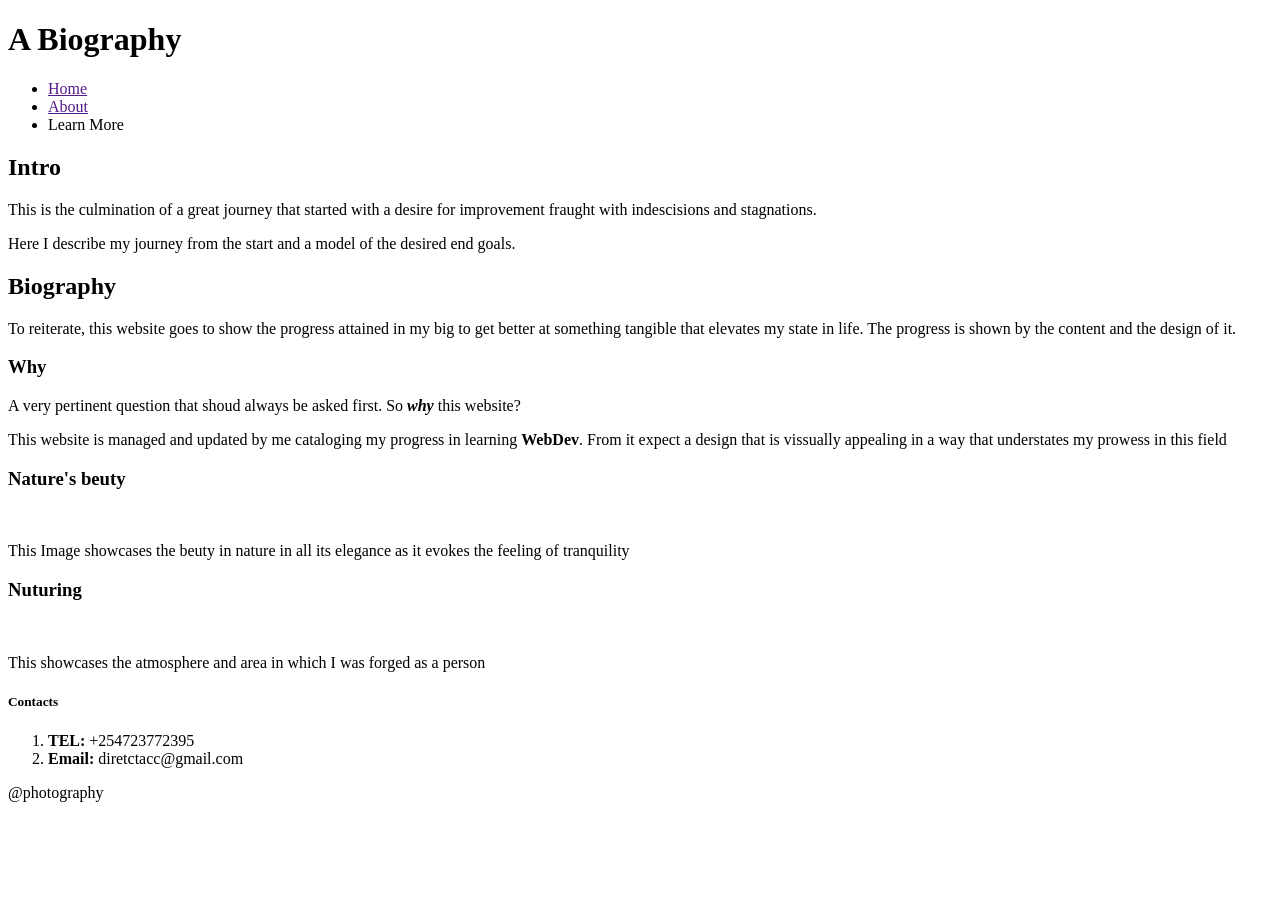
==== bio.html @ c6cc8caf "added a card about nurturing" ====
<!DOCTYPE html>
<html lang="en">
<head>
    <meta charset="UTF-8">
    <meta name="viewport" content="width=device-width, initial-scale=1.0">
    <title>Photgraphy</title>
    <link rel="stylesheet" href="bio.css">
</head>
<body>
    <h1>A Biography</h1>
    <div>
        <nav>
            <ul>
                <li><a href="">Home</a></li>
                <li><a href="">About</a></li>
                <li><a href=""></a>Learn More</li>
            </ul>
        </nav>
    </div>
    <main>
    <div>
        <h2>Intro</h2>
        <p>This is the culmination of a great journey that started with a desire for improvement fraught with indescisions and stagnations.</p>
        <P>Here I describe my journey from the start and a model of the desired end goals.</P>
    </div>
    <div>
        <h2>Biography</h2>
        <p>To reiterate, this website goes to show the progress attained in my big to get better at something tangible that elevates my state in life. The progress is shown by the content and the design of it.</p>
        <h3>Why</h3>
        <P>A very pertinent question that shoud always be asked first. <span>So <span id="why"><em><strong>why</strong></em></span> this website?</span></P>
        <P>This website is managed and updated by me cataloging my progress in learning <STROng>WebDev</STROng>. From it expect a design that is vissually appealing in a way that understates my prowess in this field</P>
    </div>
    <div class="card">
        <div class="Nature">
            <h3>Nature's beuty</h3>
            <img src="" alt="">
            <p>This Image showcases the beuty in nature in all its elegance as it evokes the feeling of tranquility</p>
        </div>
        <div class="Nuture">
            <h3>Nuturing</h3>
            <img src="" alt="">
            <p>This showcases the atmosphere and area in which I was forged as a person</p>
        </div>
    </div>
    </main>
    <div>
        <h5>Contacts</h5>
        <ol>
            <li>
                <label for="Telephone">
                    <strong>TEL:</strong>
                </label> +254723772395
            </li>
            <li>
                <label for="Email">
                    <Strong>Email:</Strong></label> diretctacc@gmail.com
                </li>
        </ol>
    </div>
    <footer>@photography</footer>
</body>
</html>
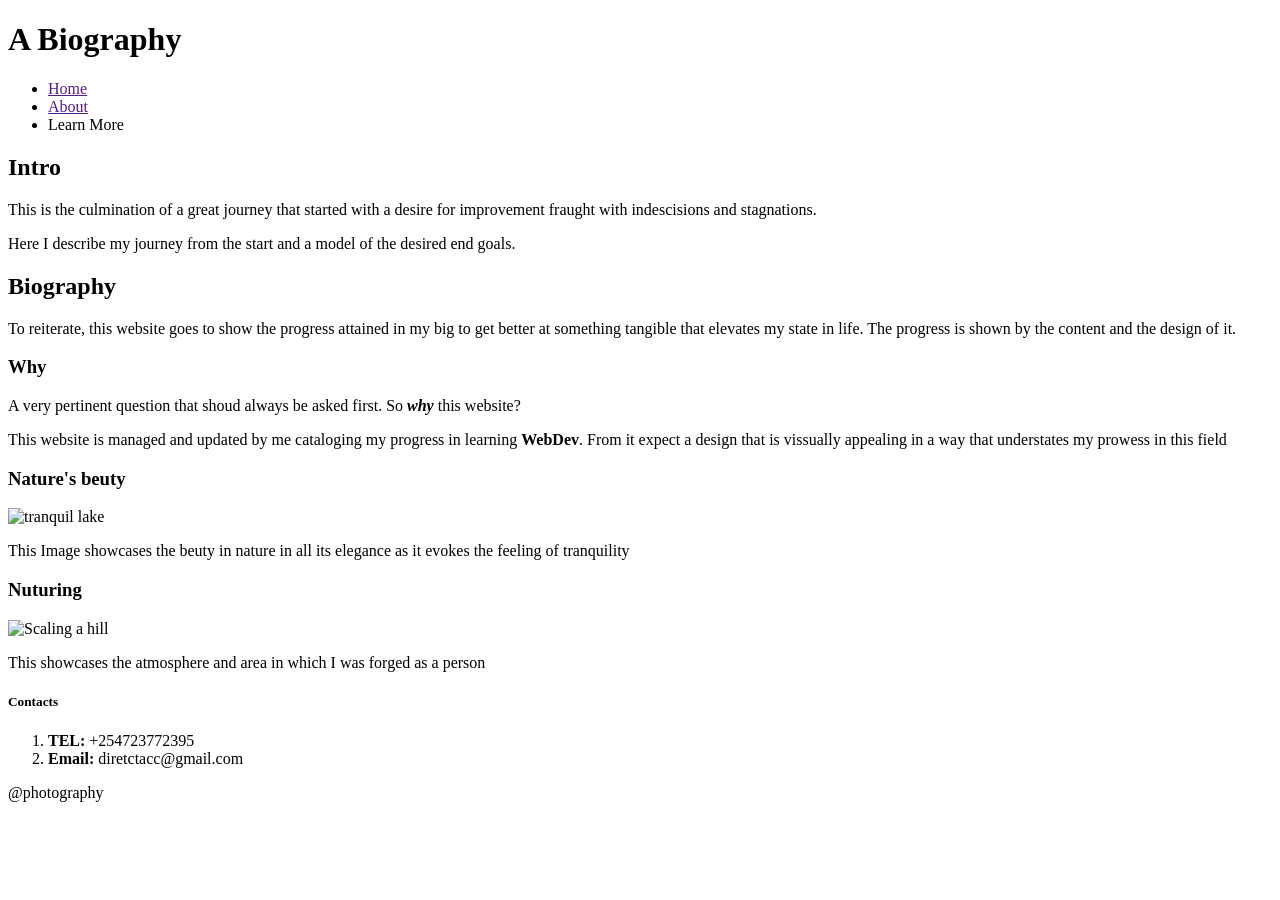
==== commit 0abf3ecd: "added images" ====
--- a/bio.html
+++ b/bio.html
@@ -33,15 +33,17 @@
     <div class="card">
         <div class="Nature">
             <h3>Nature's beuty</h3>
-            <img src="" alt="">
+            <img src="/Images/IMG-20250901-WA0003.jpg" alt="tranquil lake">
+            <img src="/Images/IMG-20250901-WA0021.jpg" alt="">
             <p>This Image showcases the beuty in nature in all its elegance as it evokes the feeling of tranquility</p>
         </div>
         <div class="Nuture">
             <h3>Nuturing</h3>
-            <img src="" alt="">
+            <img src="Images/edit2.jpg" alt="Scaling a hill">
             <p>This showcases the atmosphere and area in which I was forged as a person</p>
         </div>
     </div>
+    <div></div>
     </main>
     <div>
         <h5>Contacts</h5>
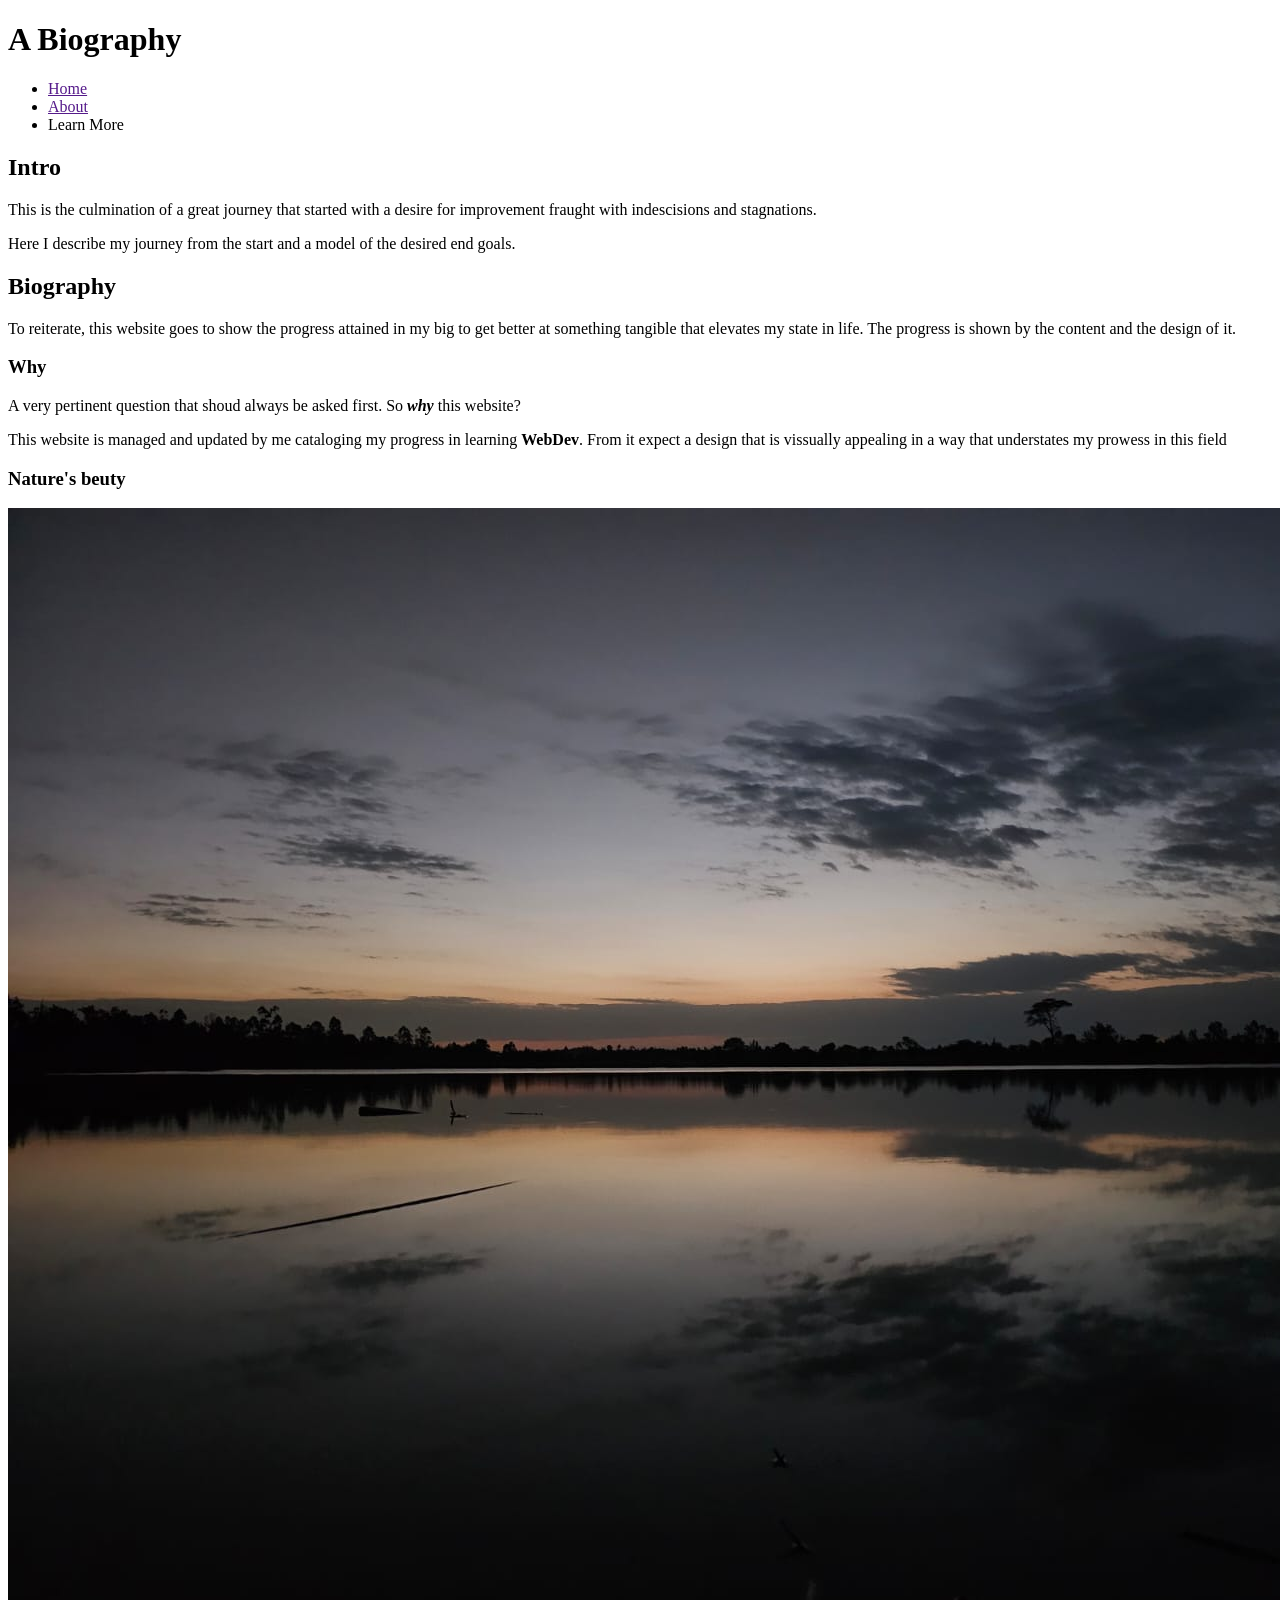
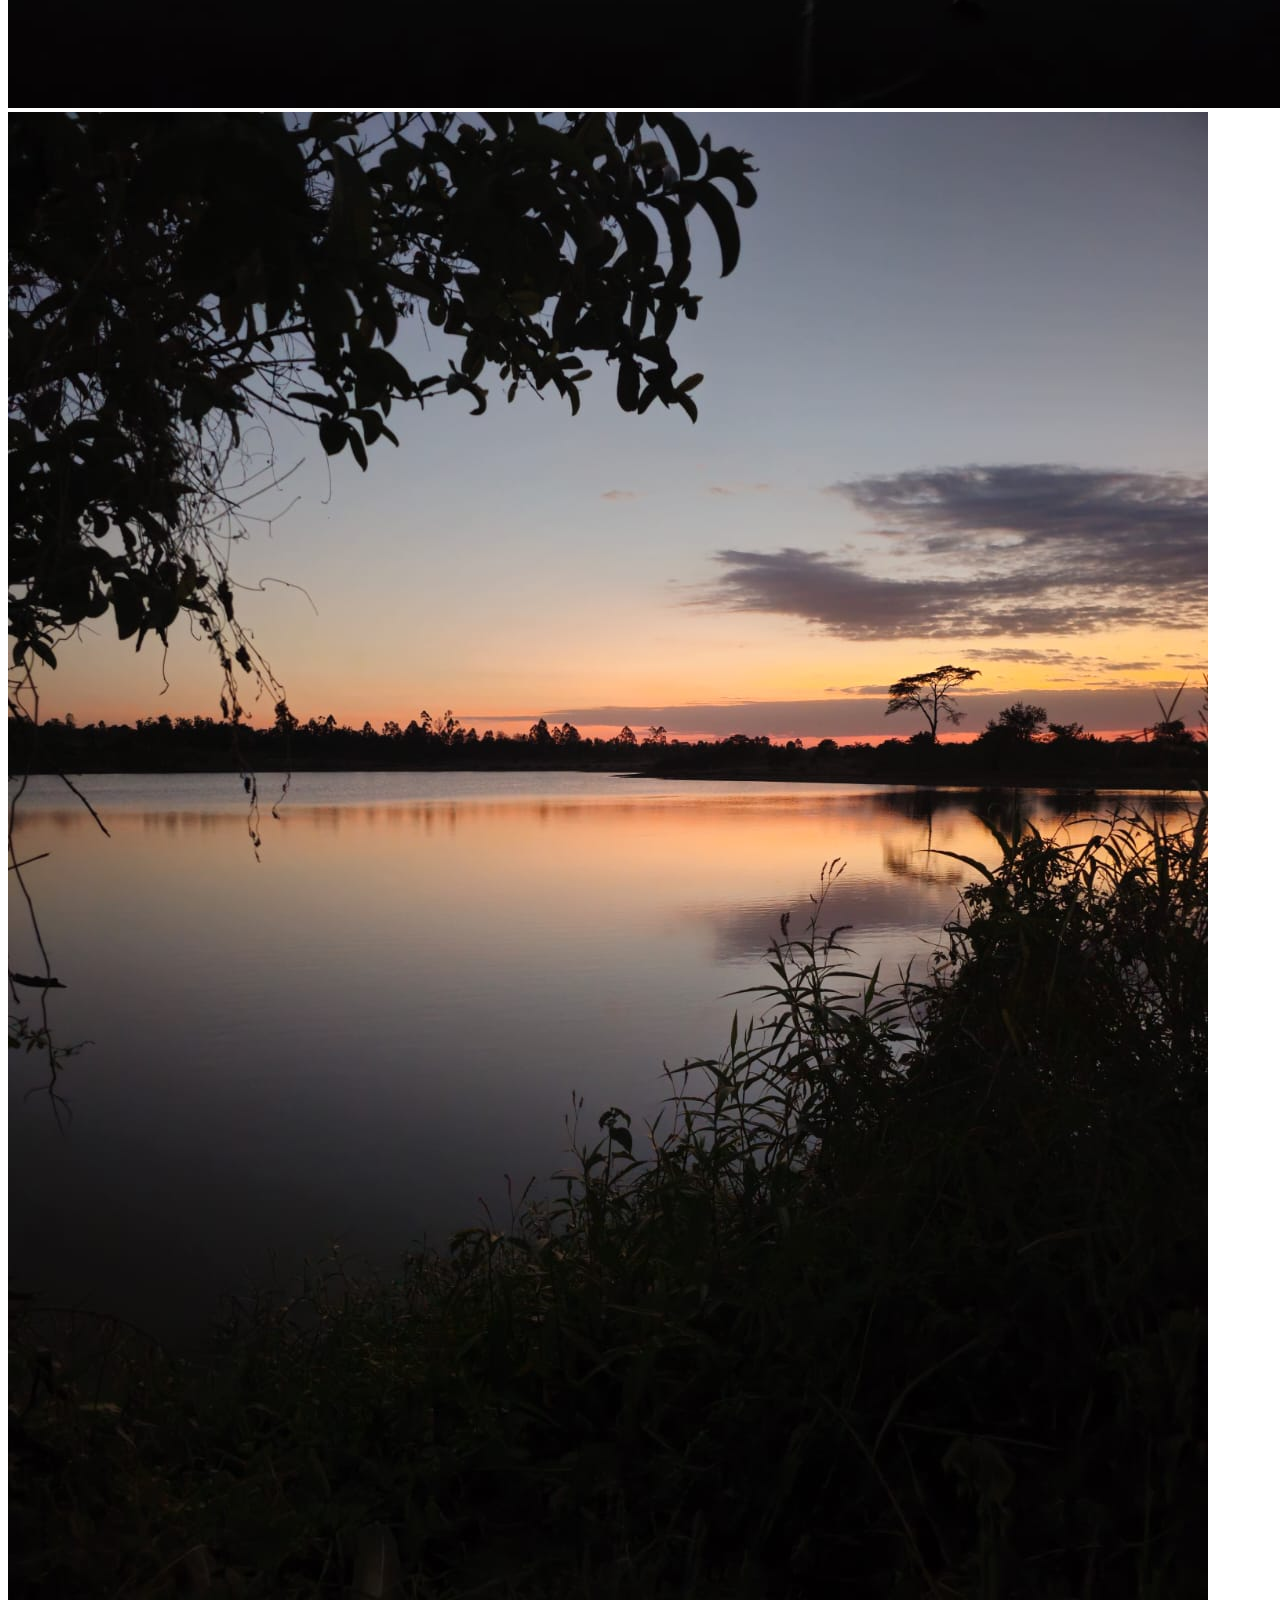
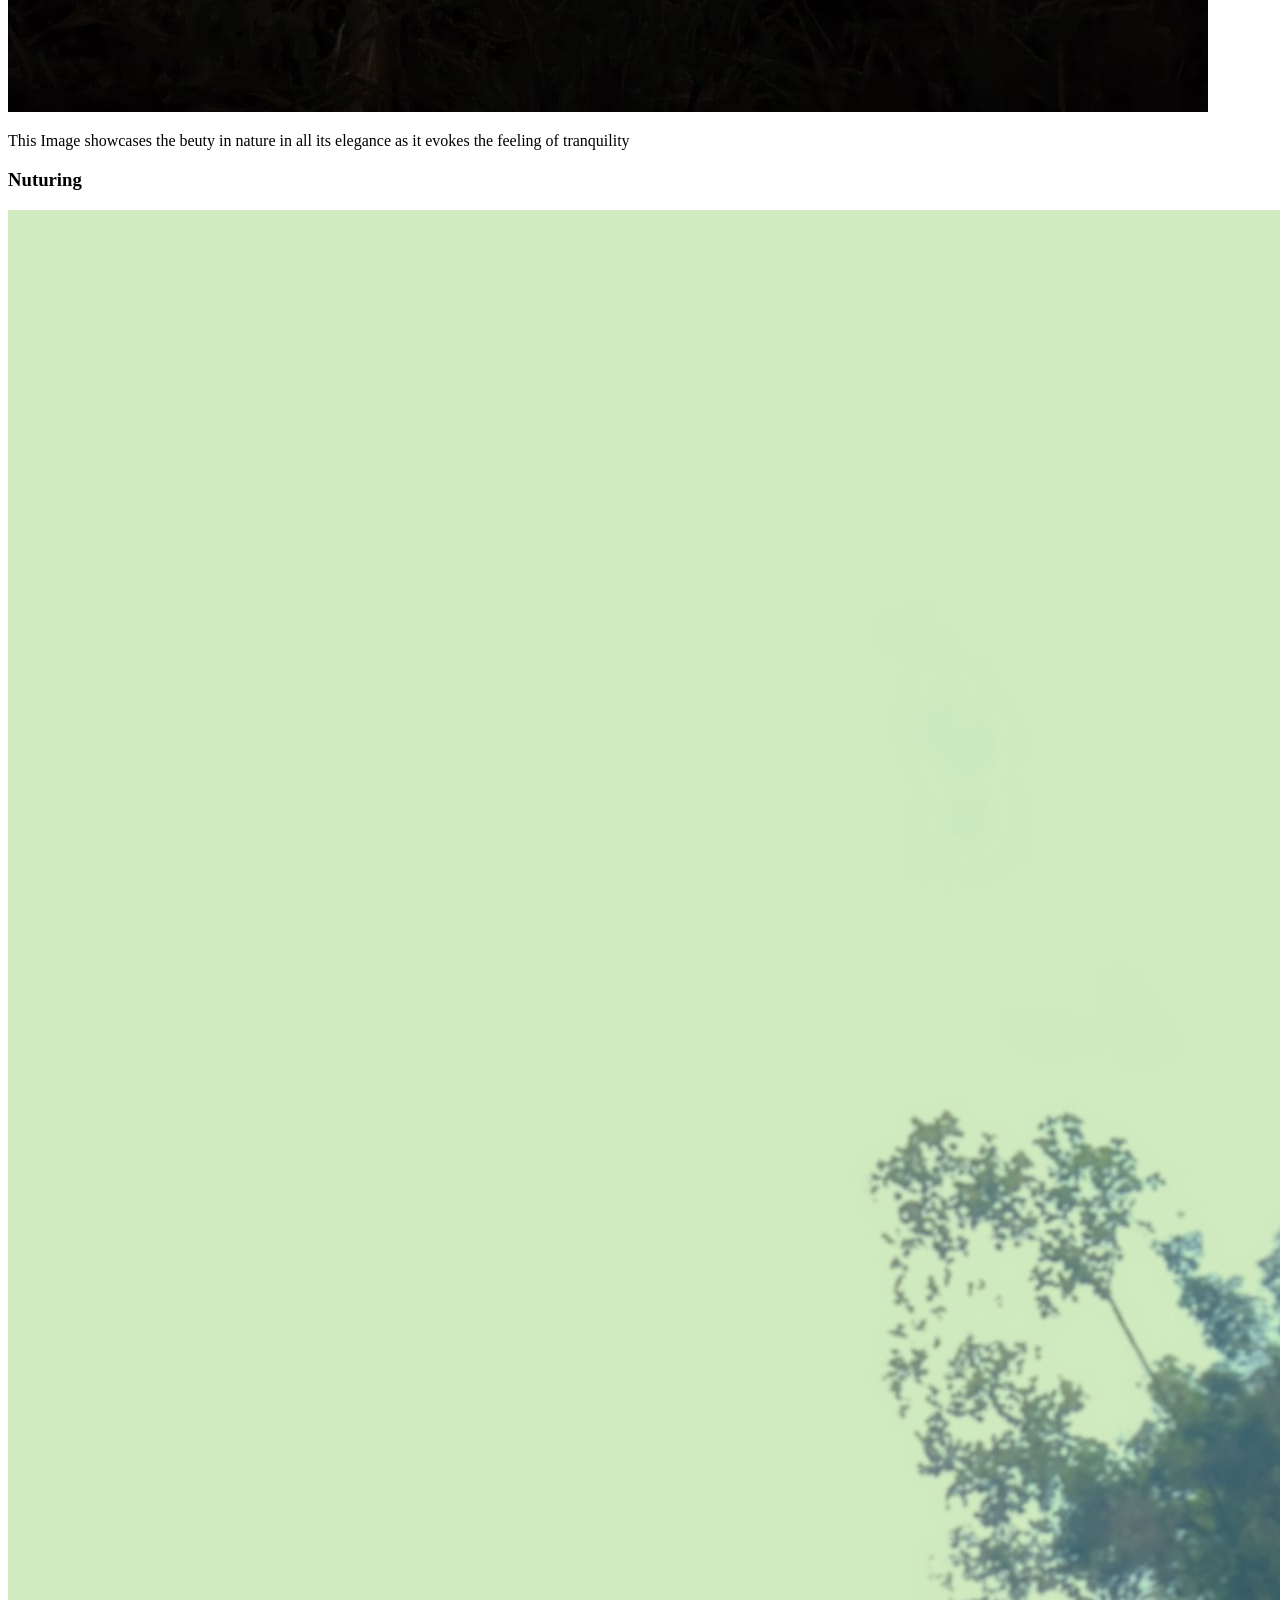
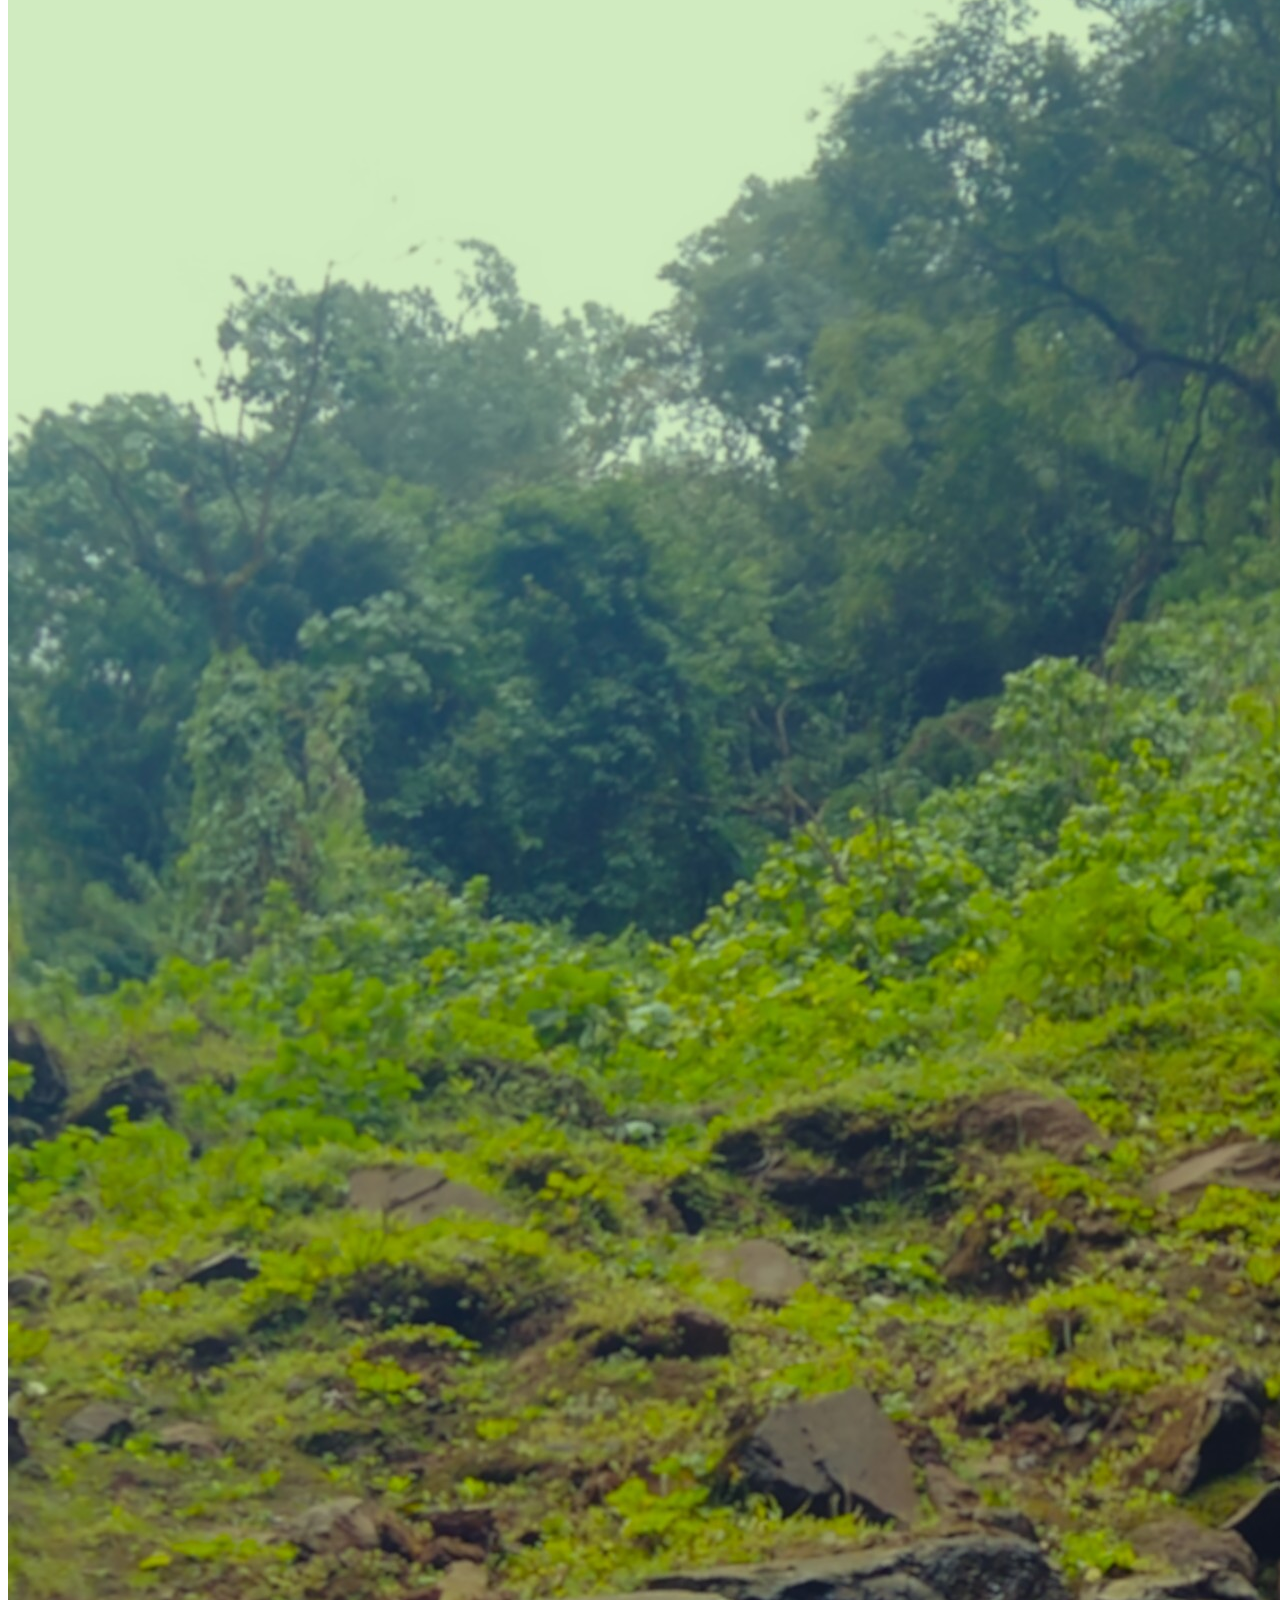
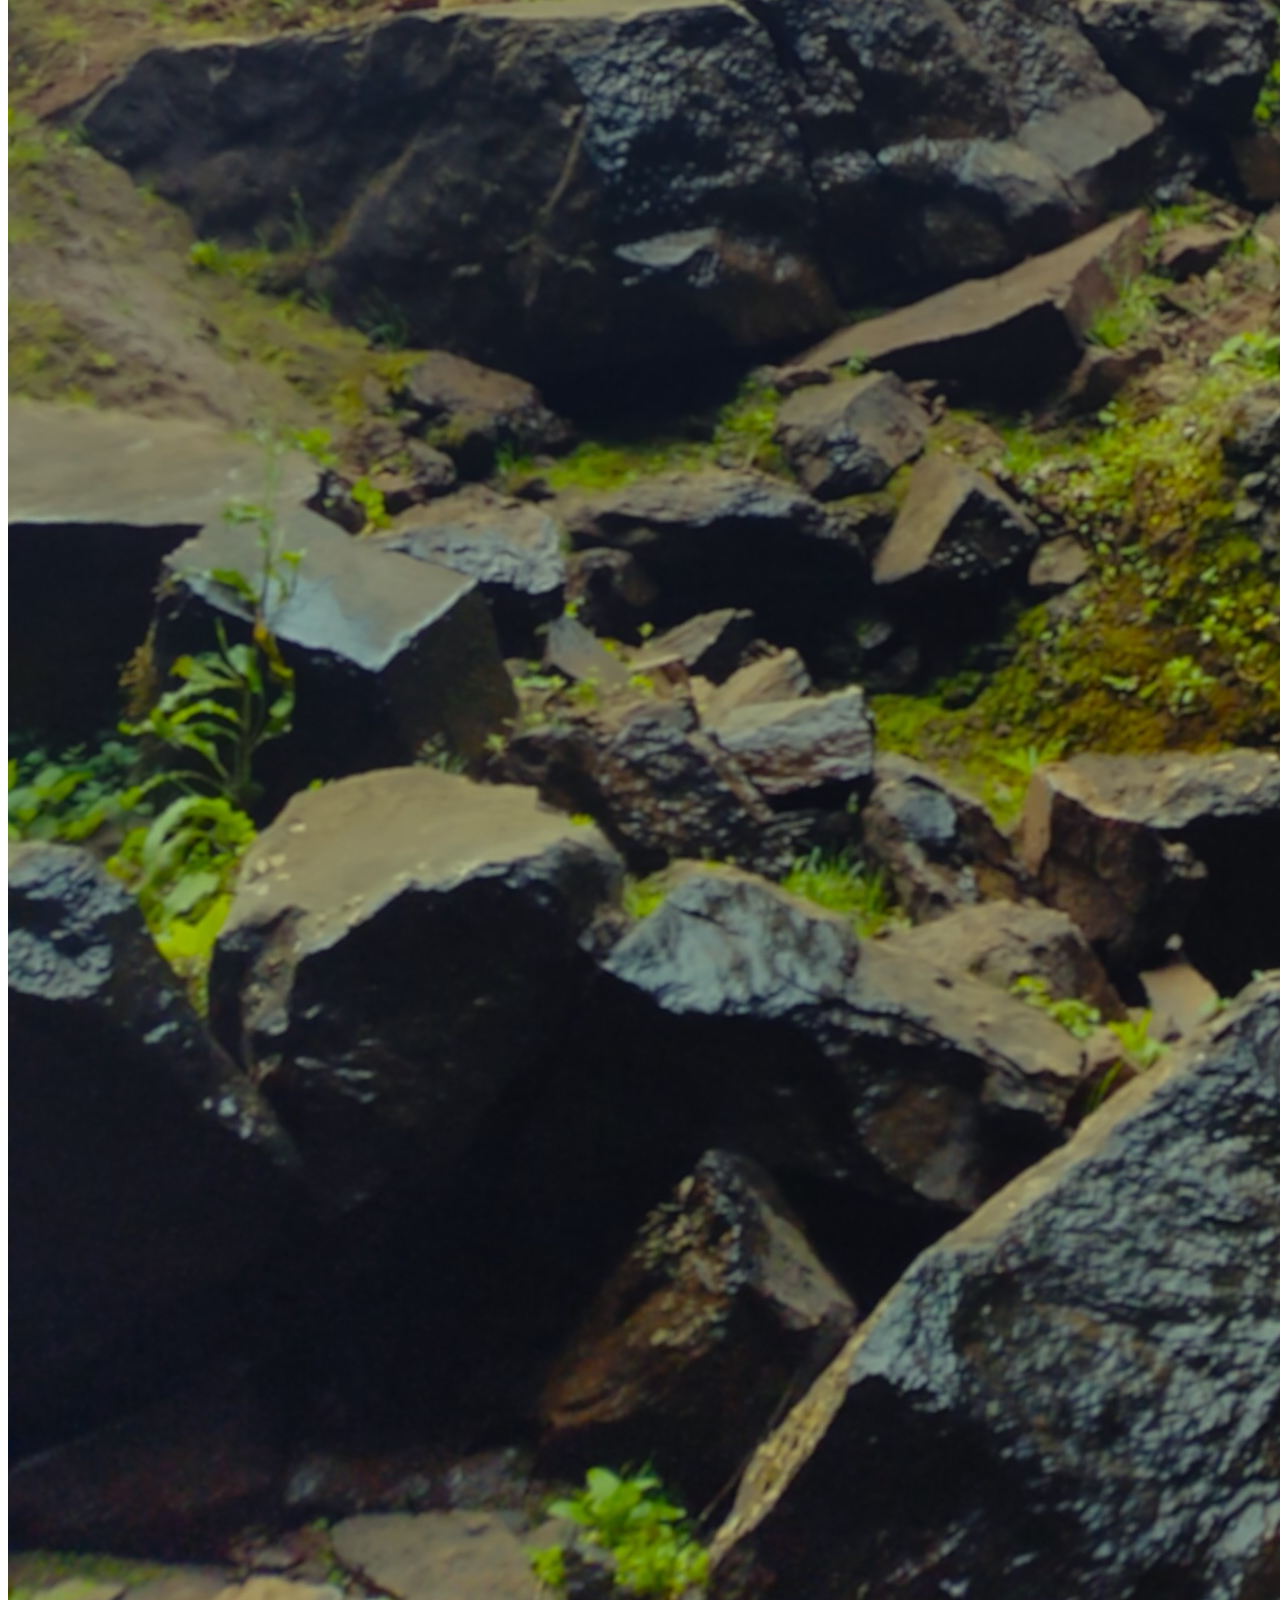
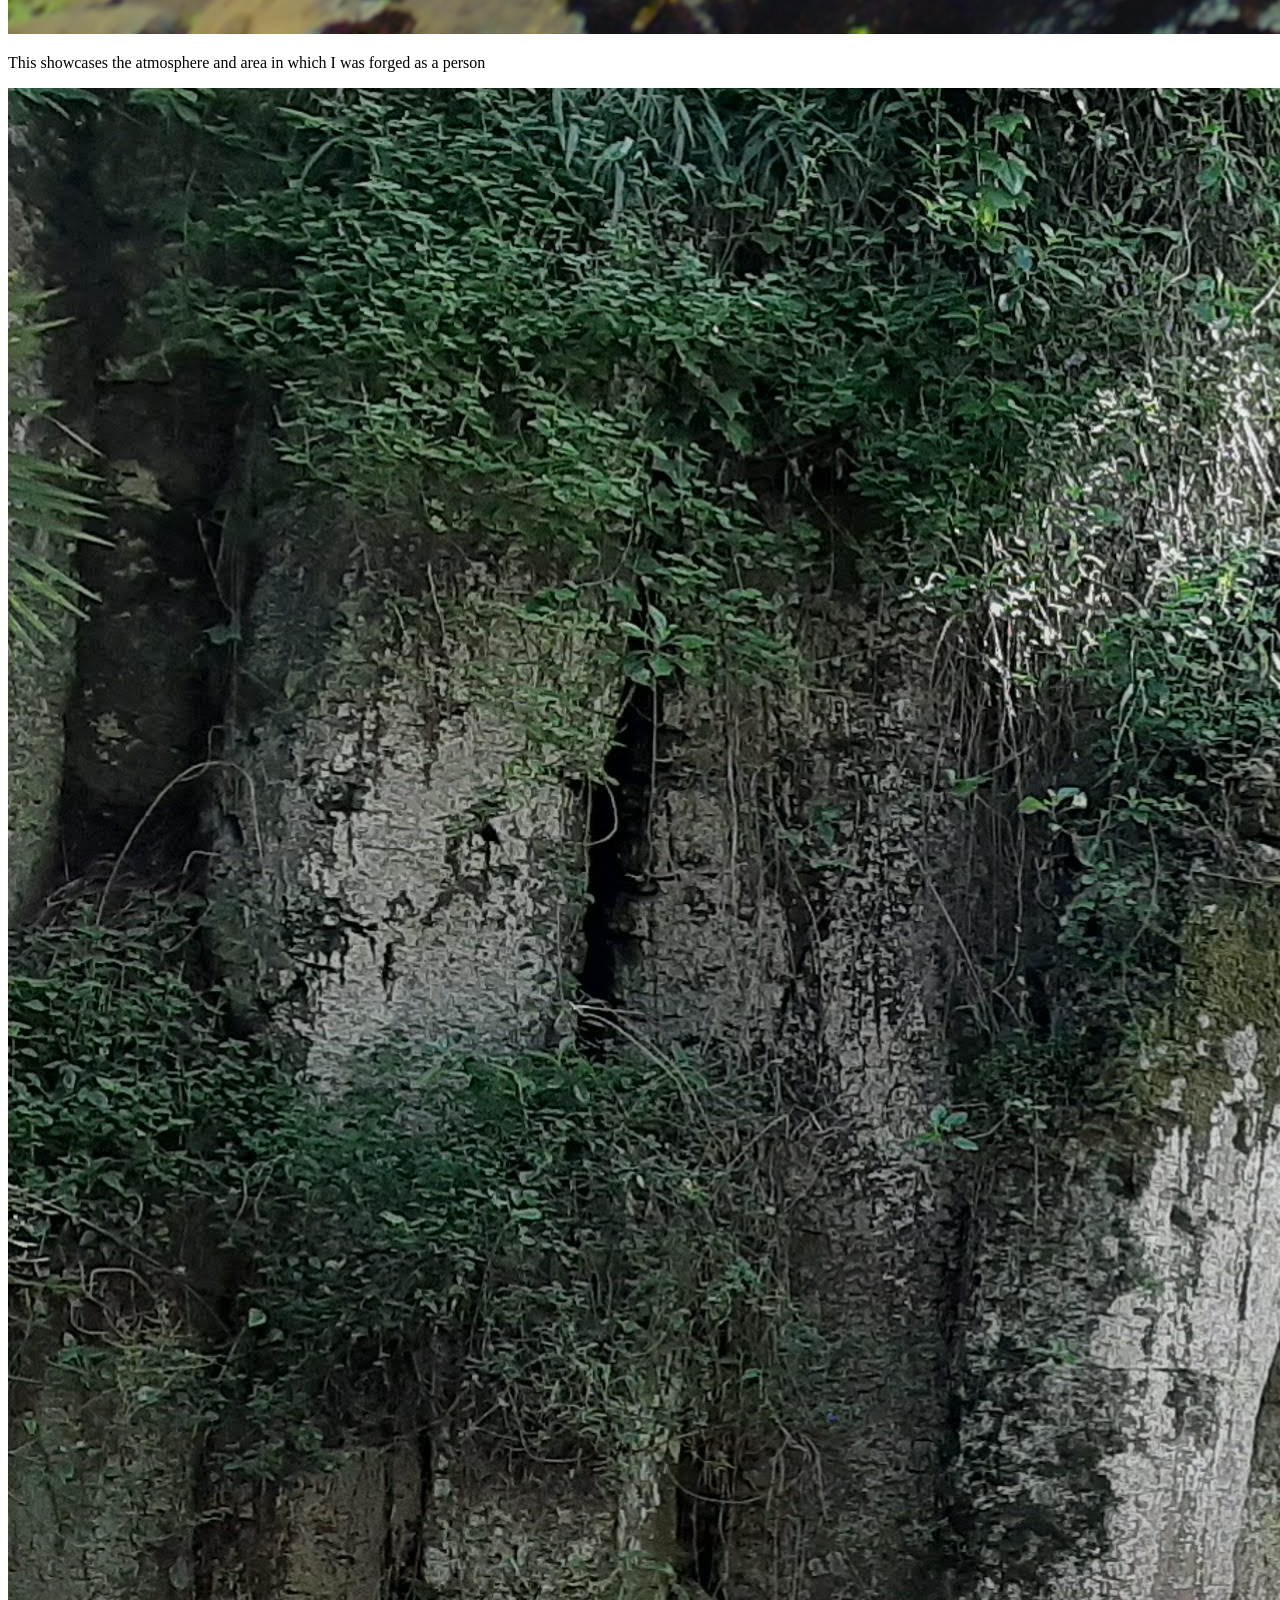
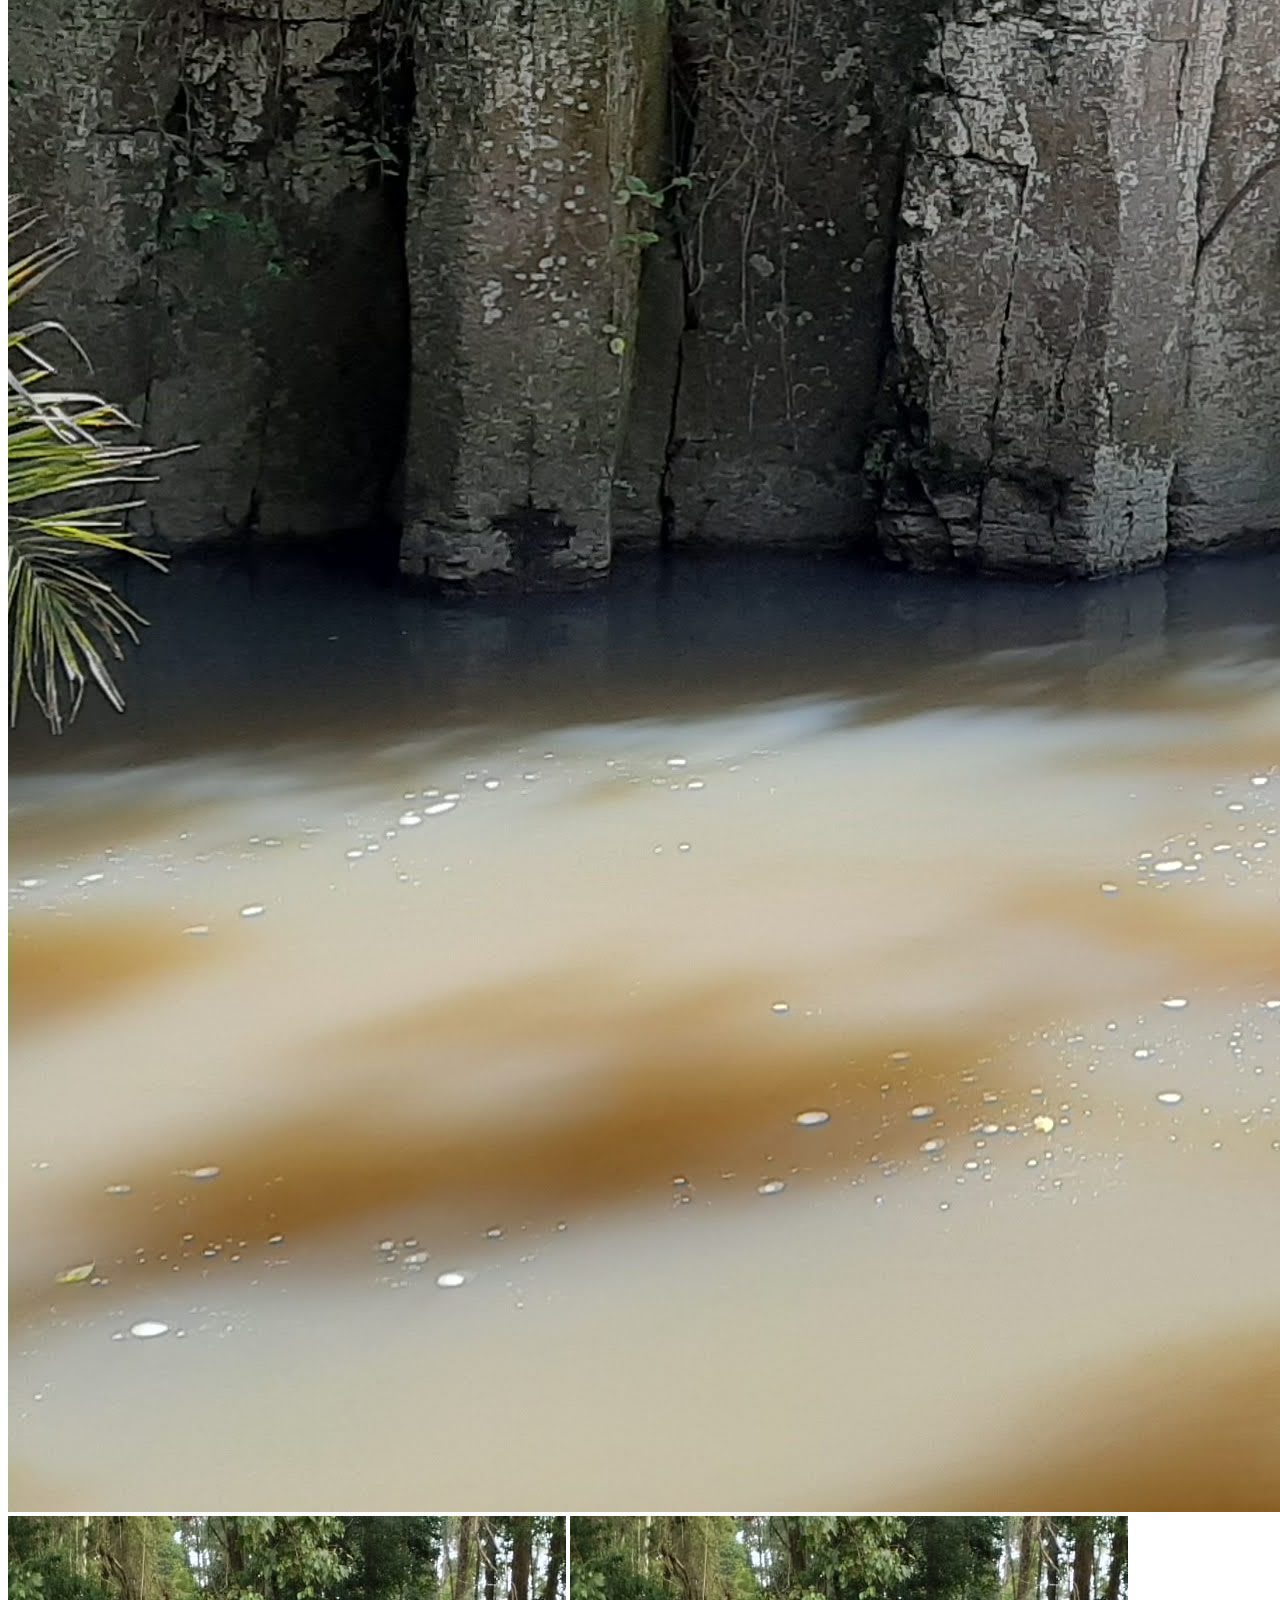
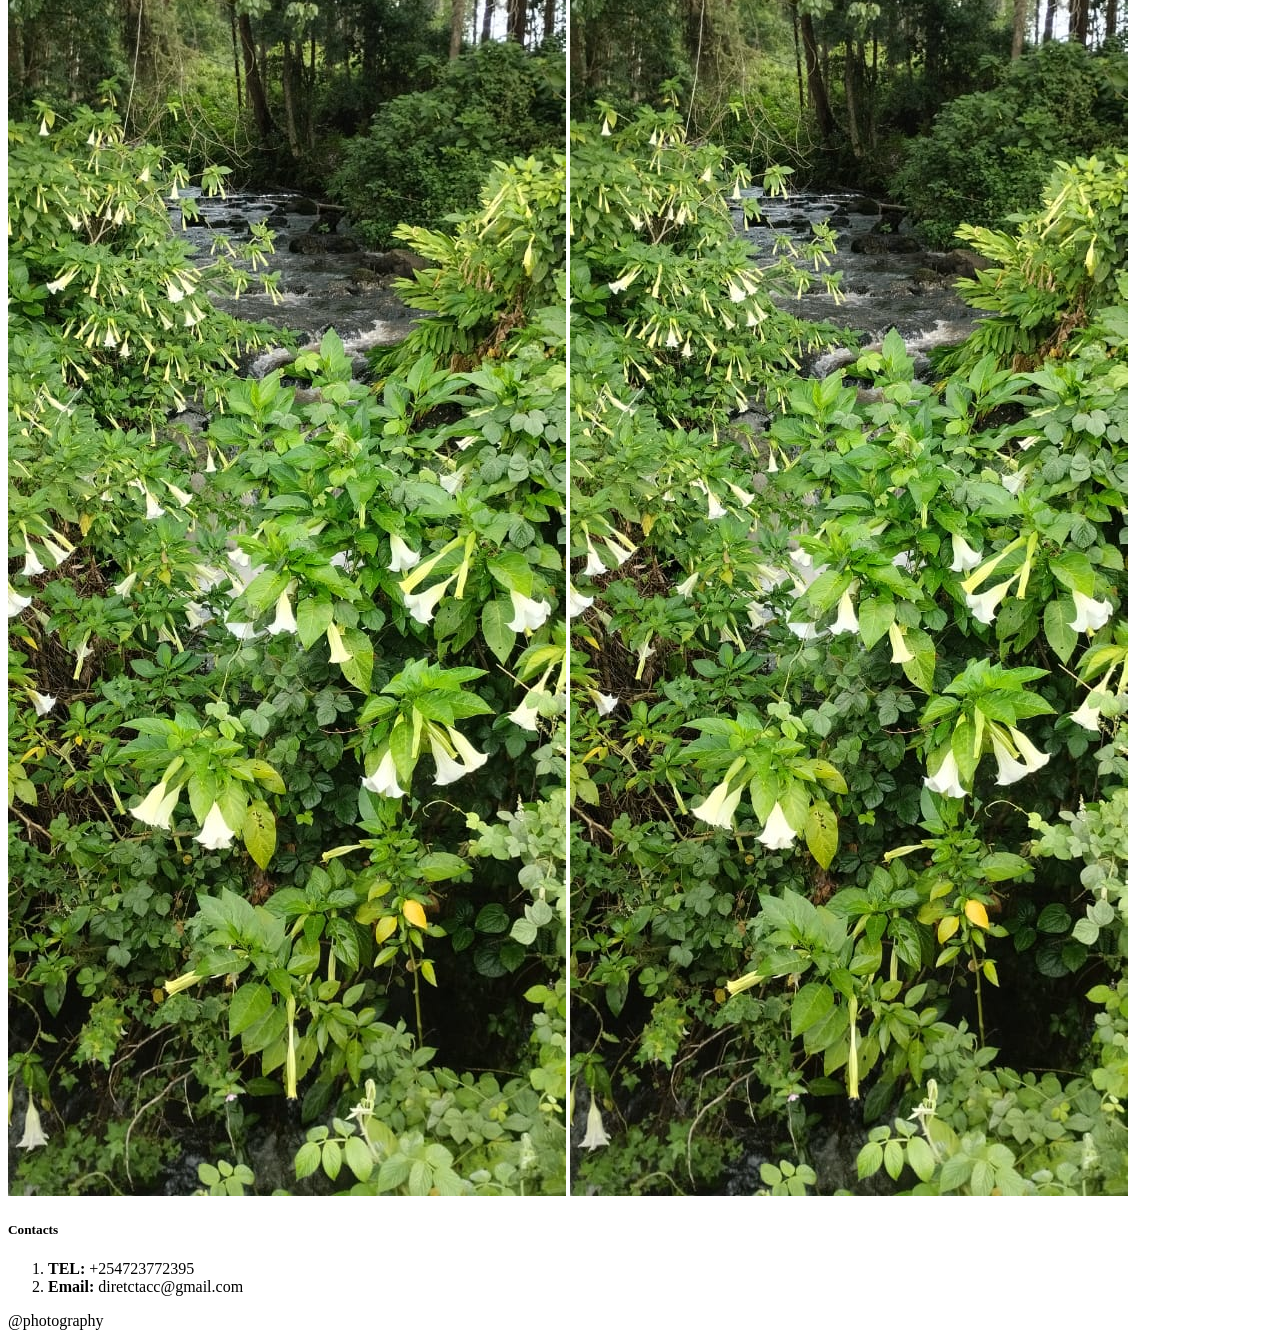
==== commit 051b2bed: "added images" ====
--- a/bio.html
+++ b/bio.html
@@ -43,7 +43,11 @@
             <p>This showcases the atmosphere and area in which I was forged as a person</p>
         </div>
     </div>
-    <div></div>
+    <div>
+        <img src="Images/20200520_153300.jpg" alt="">
+        <img src="Images/IMG-20250313-WA0001.jpg" alt="">
+        <img src="Images/IMG-20250313-WA0001.jpg" alt="">
+    </div>
     </main>
     <div>
         <h5>Contacts</h5>
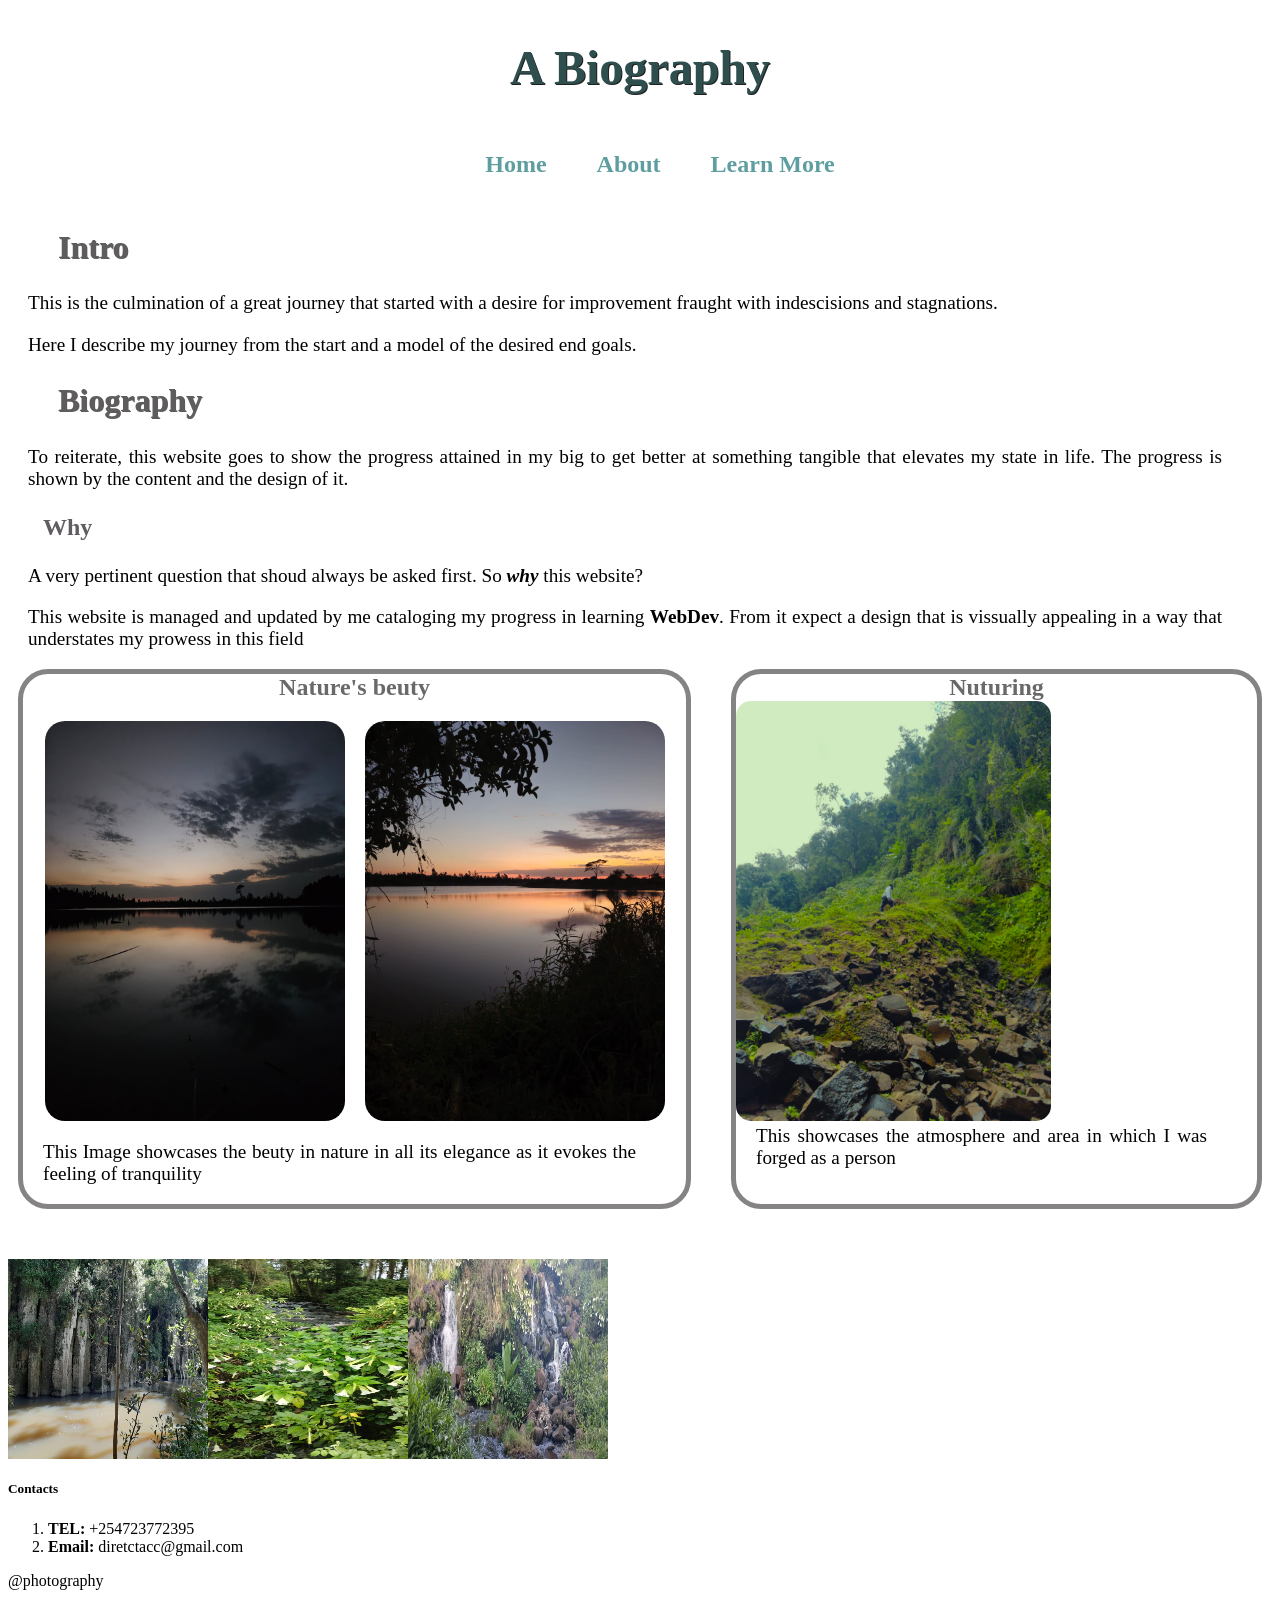
==== commit 337bc6ce: "edited the array of photos" ====
--- a/bio.html
+++ b/bio.html
@@ -8,12 +8,12 @@
 </head>
 <body>
     <h1>A Biography</h1>
-    <div>
+    <div class="navbar">
         <nav>
             <ul>
                 <li><a href="">Home</a></li>
                 <li><a href="">About</a></li>
-                <li><a href=""></a>Learn More</li>
+                <li><a href="">Learn More</a></li>
             </ul>
         </nav>
     </div>
@@ -26,27 +26,34 @@
     <div>
         <h2>Biography</h2>
         <p>To reiterate, this website goes to show the progress attained in my big to get better at something tangible that elevates my state in life. The progress is shown by the content and the design of it.</p>
-        <h3>Why</h3>
-        <P>A very pertinent question that shoud always be asked first. <span>So <span id="why"><em><strong>why</strong></em></span> this website?</span></P>
+        <h3 id="why">Why</h3>
+        <P>A very pertinent question that shoud always be asked first. <span>So <span id="c3"><em><strong>why</strong></em></span> this website?</span></P>
         <P>This website is managed and updated by me cataloging my progress in learning <STROng>WebDev</STROng>. From it expect a design that is vissually appealing in a way that understates my prowess in this field</P>
     </div>
     <div class="card">
         <div class="Nature">
             <h3>Nature's beuty</h3>
-            <img src="/Images/IMG-20250901-WA0003.jpg" alt="tranquil lake">
-            <img src="/Images/IMG-20250901-WA0021.jpg" alt="">
+            <div class="nat-img">
+                <img src="/Images/IMG-20250901-WA0003.jpg" alt="tranquil lake">
+                <img src="/Images/IMG-20250901-WA0021.jpg" alt="">
+        </div>
+            
             <p>This Image showcases the beuty in nature in all its elegance as it evokes the feeling of tranquility</p>
         </div>
         <div class="Nuture">
             <h3>Nuturing</h3>
-            <img src="Images/edit2.jpg" alt="Scaling a hill">
-            <p>This showcases the atmosphere and area in which I was forged as a person</p>
+           <div>
+                <img src="Images/edit2.jpg" alt="Scaling a hill">
+           </div>
+            <p>
+                This showcases the atmosphere and area in which I was forged as a person
+            </p>
         </div>
     </div>
-    <div>
+    <div class="mor">
         <img src="Images/20200520_153300.jpg" alt="">
         <img src="Images/IMG-20250313-WA0001.jpg" alt="">
-        <img src="Images/IMG-20250313-WA0001.jpg" alt="">
+        <img src="Images/IMG-20250319-WA0004.jpg" alt="">
     </div>
     </main>
     <div>
--- a/bio.css
+++ b/bio.css
@@ -0,0 +1,110 @@
+body {
+    display: flex;
+    flex-direction: column;
+    min-height: 100vh; 
+    font-family: 'Times New Roman', Times, serif;
+}
+h1{
+    text-align: center;
+    color: darkslategrey;
+    font-weight: 900;
+    font-size: xxx-large;
+    text-shadow: 1px 1px rgb(32, 32, 32);
+}
+.navbar {
+    display: flex;
+    font-size: x-large;
+    font-weight: 700;
+    justify-content: center;
+    list-style-type: bone;
+}
+.navbar a{
+    text-decoration: none;
+    color: cadetblue;
+}
+.navbar ul{
+    list-style-type: none;
+    display: flex;
+    gap: 50px; 
+}
+div h2{
+    margin-left: 50px;
+    color: rgb(94, 92, 92);
+    font-weight: 900;
+    font-size: xx-large;
+    text-shadow: 1px 1px;
+    justify-content: center;
+}
+#why{
+    margin-left: 35px;
+    font-size: x-large;
+    color: rgba(94, 89, 94, 0.979);
+    font-weight: 600;
+}
+p{
+    text-align: justify;
+    font-size: larger;
+    margin-left: 20px;
+    margin-right: 50px;
+}
+.card h3{
+    padding-bottom: 0px;
+    margin:0px;
+    text-align: center;
+    font-size: x-large;
+    color: dimgray;
+}
+.card p{
+    margin-top: 0px;
+    padding-top: 0px;
+}
+.card {
+    display: flex;
+    gap:40px;
+    margin: 10px;
+    padding-bottom: 20px;
+    margin-bottom: 30px;
+}
+.card .Nature{
+    display: flex;
+    flex-direction: column;
+    justify-content: center;
+    align-items: center;
+    width: 700px;
+    flex-direction: column;
+    gap: 20px;
+    border-radius: 30px;
+    border: 5px solid rgb(133, 131, 131);
+
+}
+.card .Nature .nat-img{
+    display: flex;
+    gap: 20px;
+
+}
+.card .Nature .nat-img img{
+    border-radius: 20px;
+    height: 400px;
+    width: 300px;
+}
+       
+.card .Nuture{
+    width: 550px;
+    justify-items: center;
+    border: 5px solid rgb(133, 131, 131);
+    border-radius: 30px;
+
+}
+.card .Nuture img{
+    width: 500;
+    border-radius: 15px;
+    height: 420px;
+}
+.mor{
+    display: flex;
+
+}
+.mor img{
+    width: 200px;
+    height: 200px;
+}
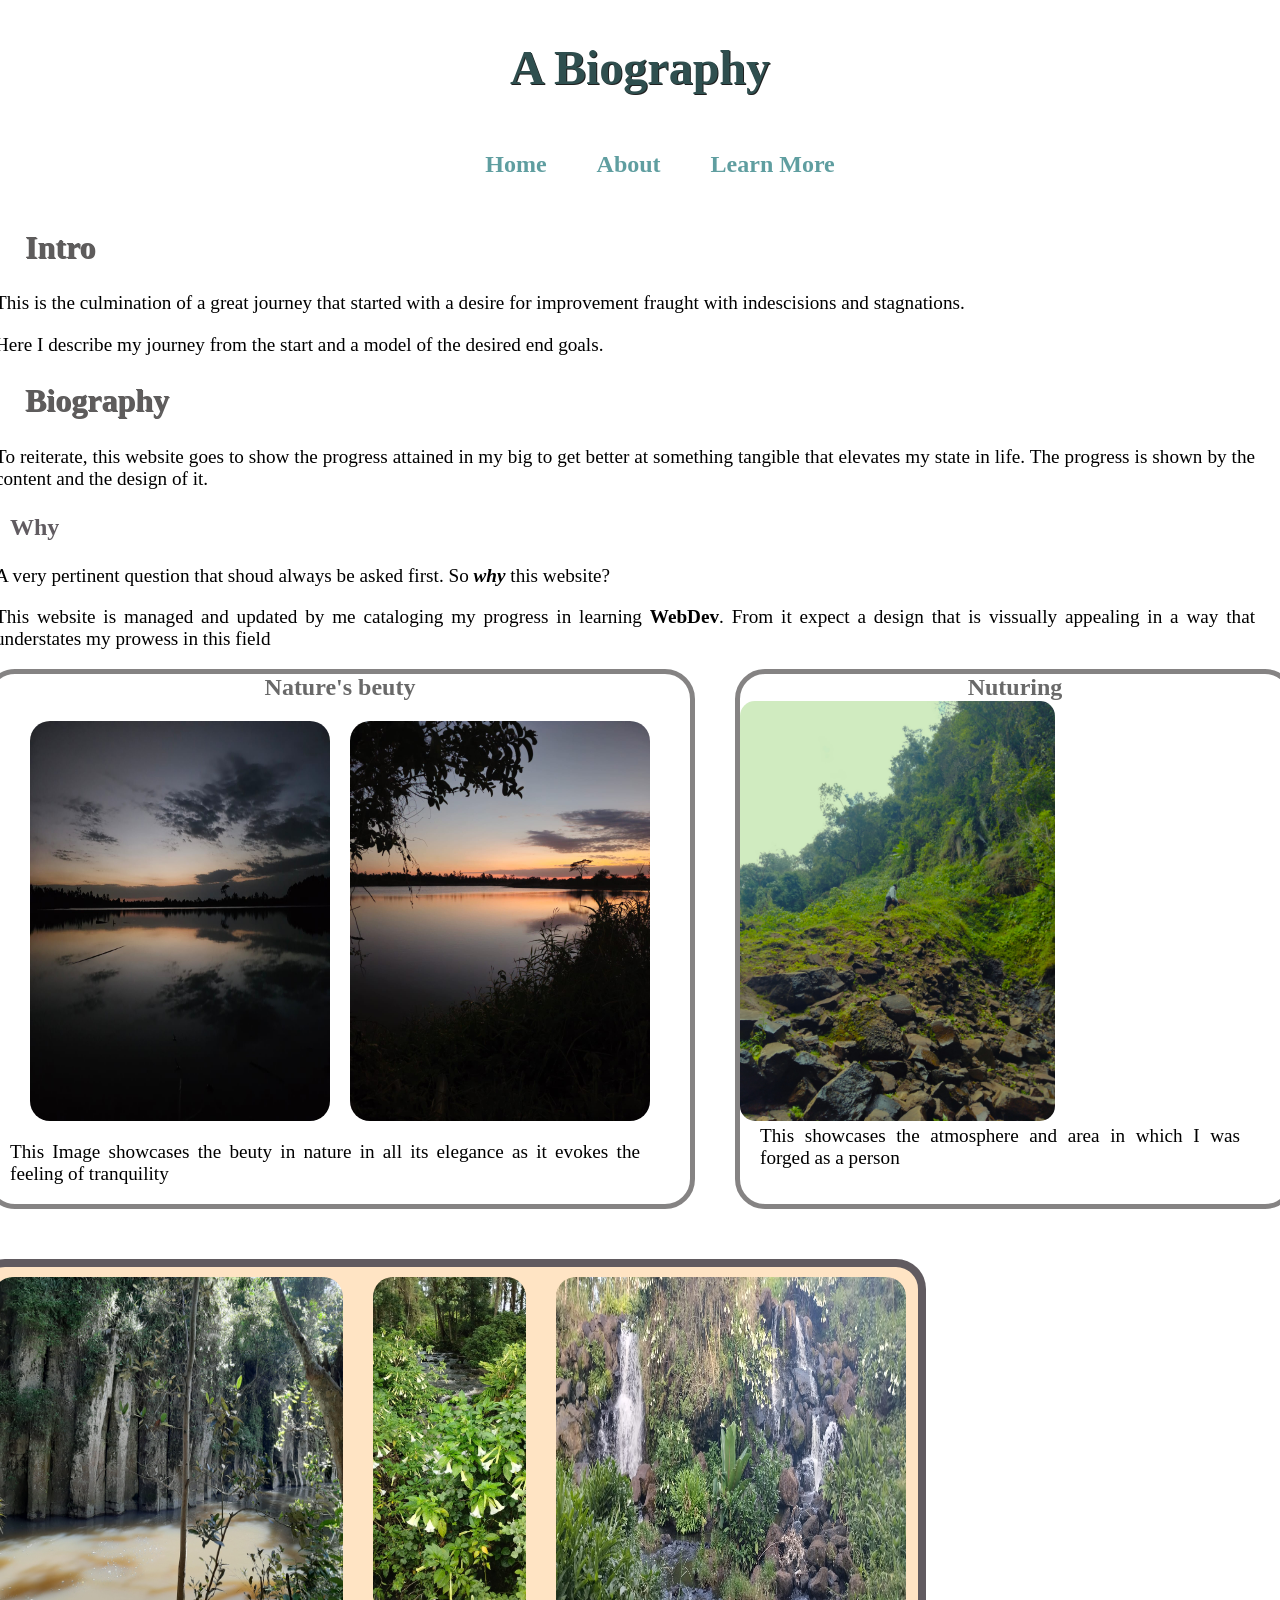
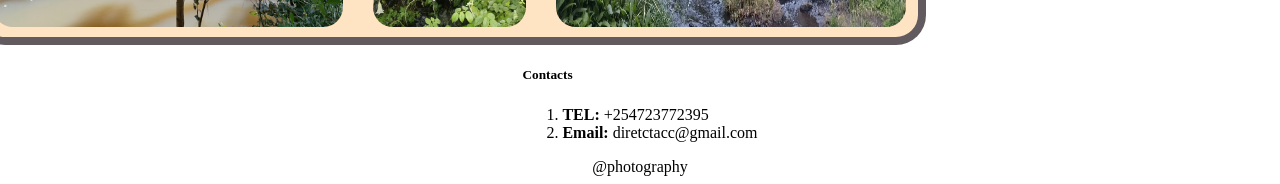
==== commit 1306ecb9: "edited photo and body styling" ====
--- a/bio.html
+++ b/bio.html
@@ -52,8 +52,11 @@
     </div>
     <div class="mor">
         <img src="Images/20200520_153300.jpg" alt="">
-        <img src="Images/IMG-20250313-WA0001.jpg" alt="">
-        <img src="Images/IMG-20250319-WA0004.jpg" alt="">
+        <div id="wild">
+            <img src="Images/IMG-20250313-WA0001.jpg" alt="">
+            <img src="Images/IMG-20250319-WA0004.jpg" alt="">
+        </div>
+        
     </div>
     </main>
     <div>
--- a/bio.css
+++ b/bio.css
@@ -3,6 +3,9 @@
     flex-direction: column;
     min-height: 100vh; 
     font-family: 'Times New Roman', Times, serif;
+    min-width: 300px;
+    max-width: 1300px;
+    align-items: center;
 }
 h1{
     text-align: center;
@@ -102,9 +105,29 @@
 }
 .mor{
     display: flex;
+    gap: 30px;
 
 }
+.mor{
+    width:915px ;
+    display: flex;
+    border-radius: 30px;
+    flex-wrap: wrap;
+    padding:10px;
+    border: 8px solid rgba(94, 89, 94, 0.979);
+    background-color: bisque;
+    justify-content: ;
+}
 .mor img{
-    width: 200px;
-    height: 200px;
-}+    gap: 30px;
+    width: 350px;
+    height: 350px;
+    border-radius: 20px;
+}
+#wild{
+    align-items: center;
+    display: flex;
+    gap: 30px;
+    width: 500px;
+    height: 350px;
+}
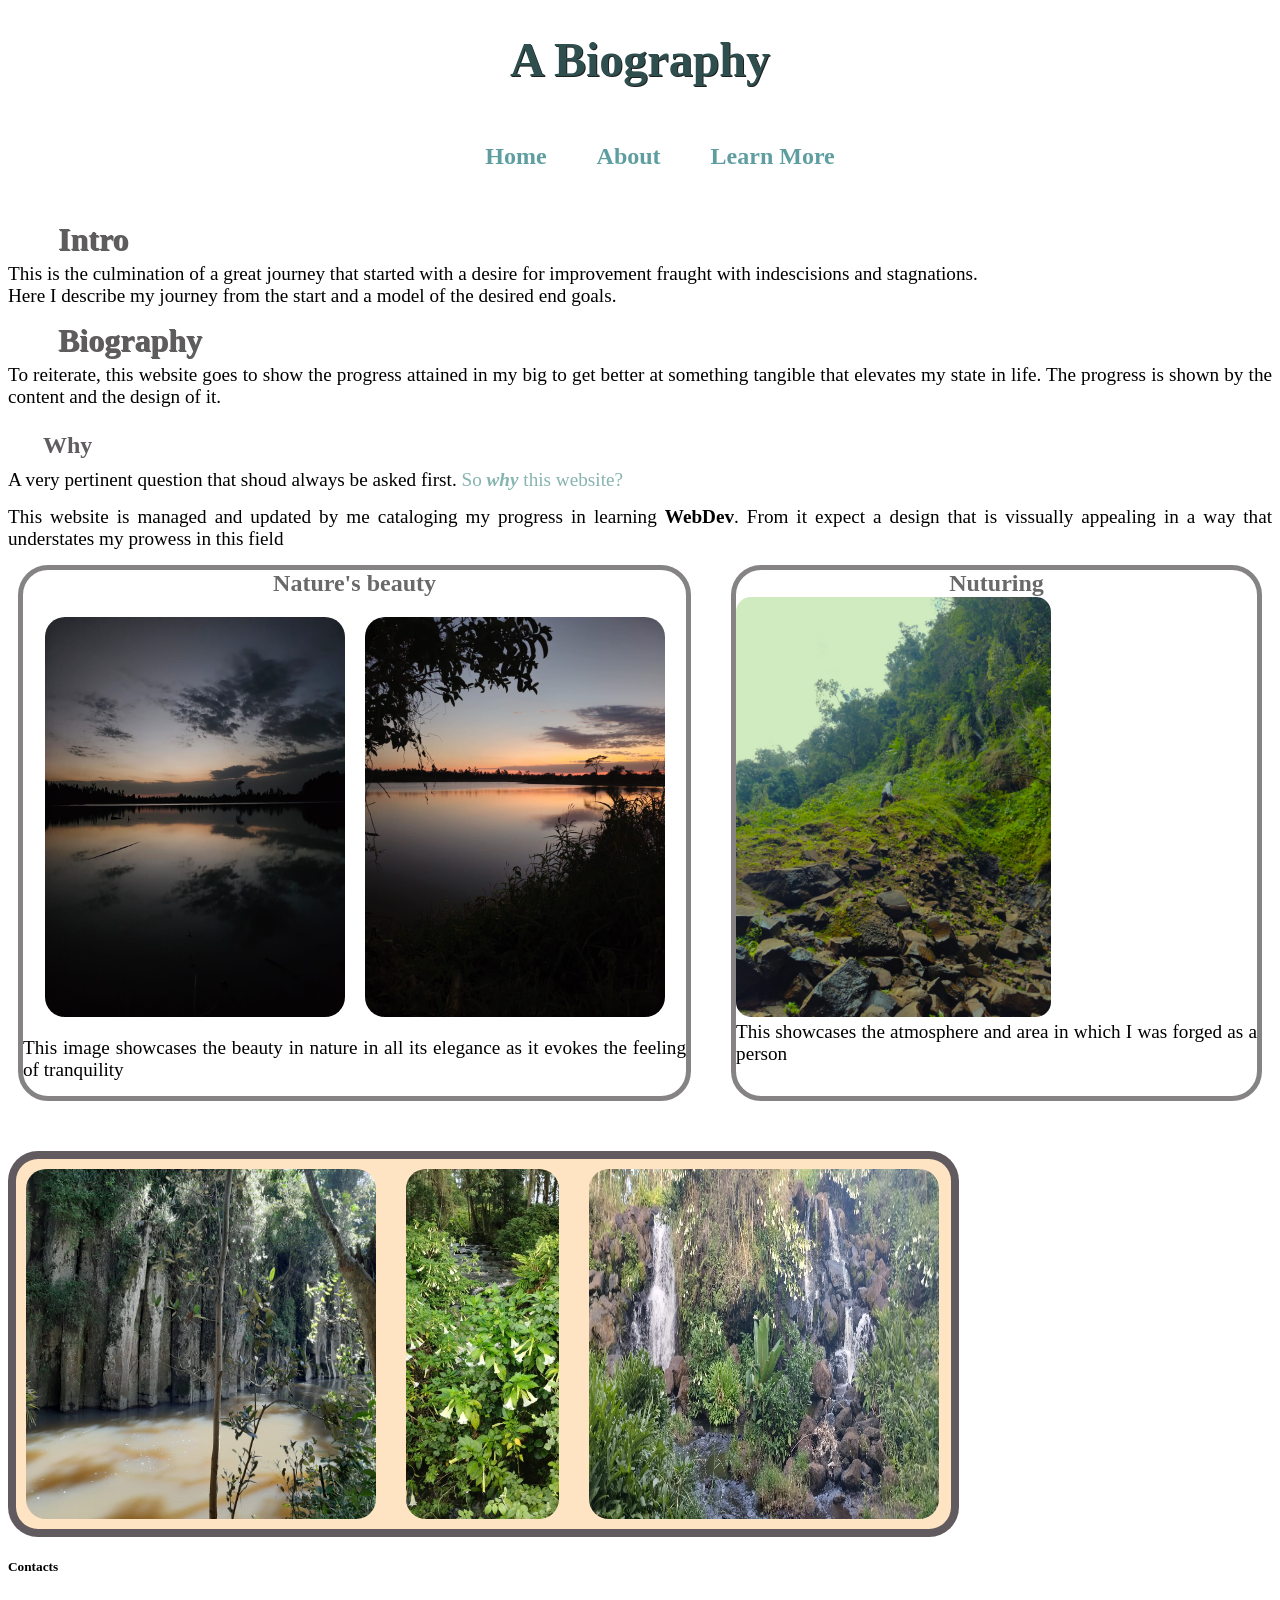
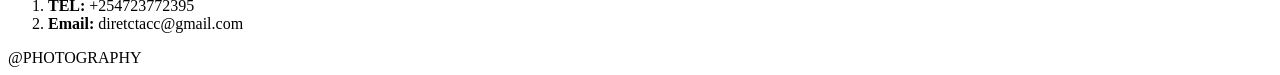
==== commit 4f2c5a0b: "completed editing html document" ====
--- a/bio.html
+++ b/bio.html
@@ -20,25 +20,27 @@
     <main>
     <div>
         <h2>Intro</h2>
-        <p>This is the culmination of a great journey that started with a desire for improvement fraught with indescisions and stagnations.</p>
-        <P>Here I describe my journey from the start and a model of the desired end goals.</P>
+        <p>This is the culmination of a great journey that started with a desire for improvement fraught with indescisions and stagnations.
+           <br> 
+            Here I describe my journey from the start and a model of the desired end goals.
+        </P>
     </div>
     <div>
-        <h2>Biography</h2>
+        <h2 id="bio">Biography</h2>
         <p>To reiterate, this website goes to show the progress attained in my big to get better at something tangible that elevates my state in life. The progress is shown by the content and the design of it.</p>
         <h3 id="why">Why</h3>
-        <P>A very pertinent question that shoud always be asked first. <span>So <span id="c3"><em><strong>why</strong></em></span> this website?</span></P>
+        <P>A very pertinent question that shoud always be asked first. <span id="ct5">So <span id="c3"><em><strong>why</strong></em></span> this website?</span></P>
         <P>This website is managed and updated by me cataloging my progress in learning <STROng>WebDev</STROng>. From it expect a design that is vissually appealing in a way that understates my prowess in this field</P>
     </div>
     <div class="card">
         <div class="Nature">
-            <h3>Nature's beuty</h3>
+            <h3>Nature's beauty</h3>
             <div class="nat-img">
                 <img src="/Images/IMG-20250901-WA0003.jpg" alt="tranquil lake">
                 <img src="/Images/IMG-20250901-WA0021.jpg" alt="">
         </div>
             
-            <p>This Image showcases the beuty in nature in all its elegance as it evokes the feeling of tranquility</p>
+            <p>This image showcases the beauty in nature in all its elegance as it evokes the feeling of tranquility</p>
         </div>
         <div class="Nuture">
             <h3>Nuturing</h3>
@@ -59,7 +61,7 @@
         
     </div>
     </main>
-    <div>
+    <div >
         <h5>Contacts</h5>
         <ol>
             <li>
@@ -73,6 +75,8 @@
                 </li>
         </ol>
     </div>
-    <footer>@photography</footer>
+    <footer>
+        @PHOTOGRAPHY
+    </footer>
 </body>
 </html>
--- a/bio.css
+++ b/bio.css
@@ -1,11 +1,12 @@
-body {
-    display: flex;
-    flex-direction: column;
-    min-height: 100vh; 
-    font-family: 'Times New Roman', Times, serif;
-    min-width: 300px;
-    max-width: 1300px;
-    align-items: center;
+@media screen (min-width: 300px;) and (max-width: 1300px;){
+    body {
+            display: flex;
+            flex-direction: column;
+            min-height: 100vh;
+            font-family: 'Times New Roman', Times, serif;
+            width: 90%;
+    }
+    
 }
 h1{
     text-align: center;
@@ -37,9 +38,14 @@
     font-size: xx-large;
     text-shadow: 1px 1px;
     justify-content: center;
+    margin-bottom: 5px;
+}
+#bio{
+    margin-top: 10px;
 }
 #why{
     margin-left: 35px;
+    margin-bottom: 10px;
     font-size: x-large;
     color: rgba(94, 89, 94, 0.979);
     font-weight: 600;
@@ -49,6 +55,8 @@
     font-size: larger;
     margin-left: 20px;
     margin-right: 50px;
+    margin: 0px;
+    margin-bottom: 15px;
 }
 .card h3{
     padding-bottom: 0px;
@@ -106,7 +114,6 @@
 .mor{
     display: flex;
     gap: 30px;
-
 }
 .mor{
     width:915px ;
@@ -131,3 +138,6 @@
     width: 500px;
     height: 350px;
 }
+#ct5{
+    color: rgb(134, 180, 174);
+}
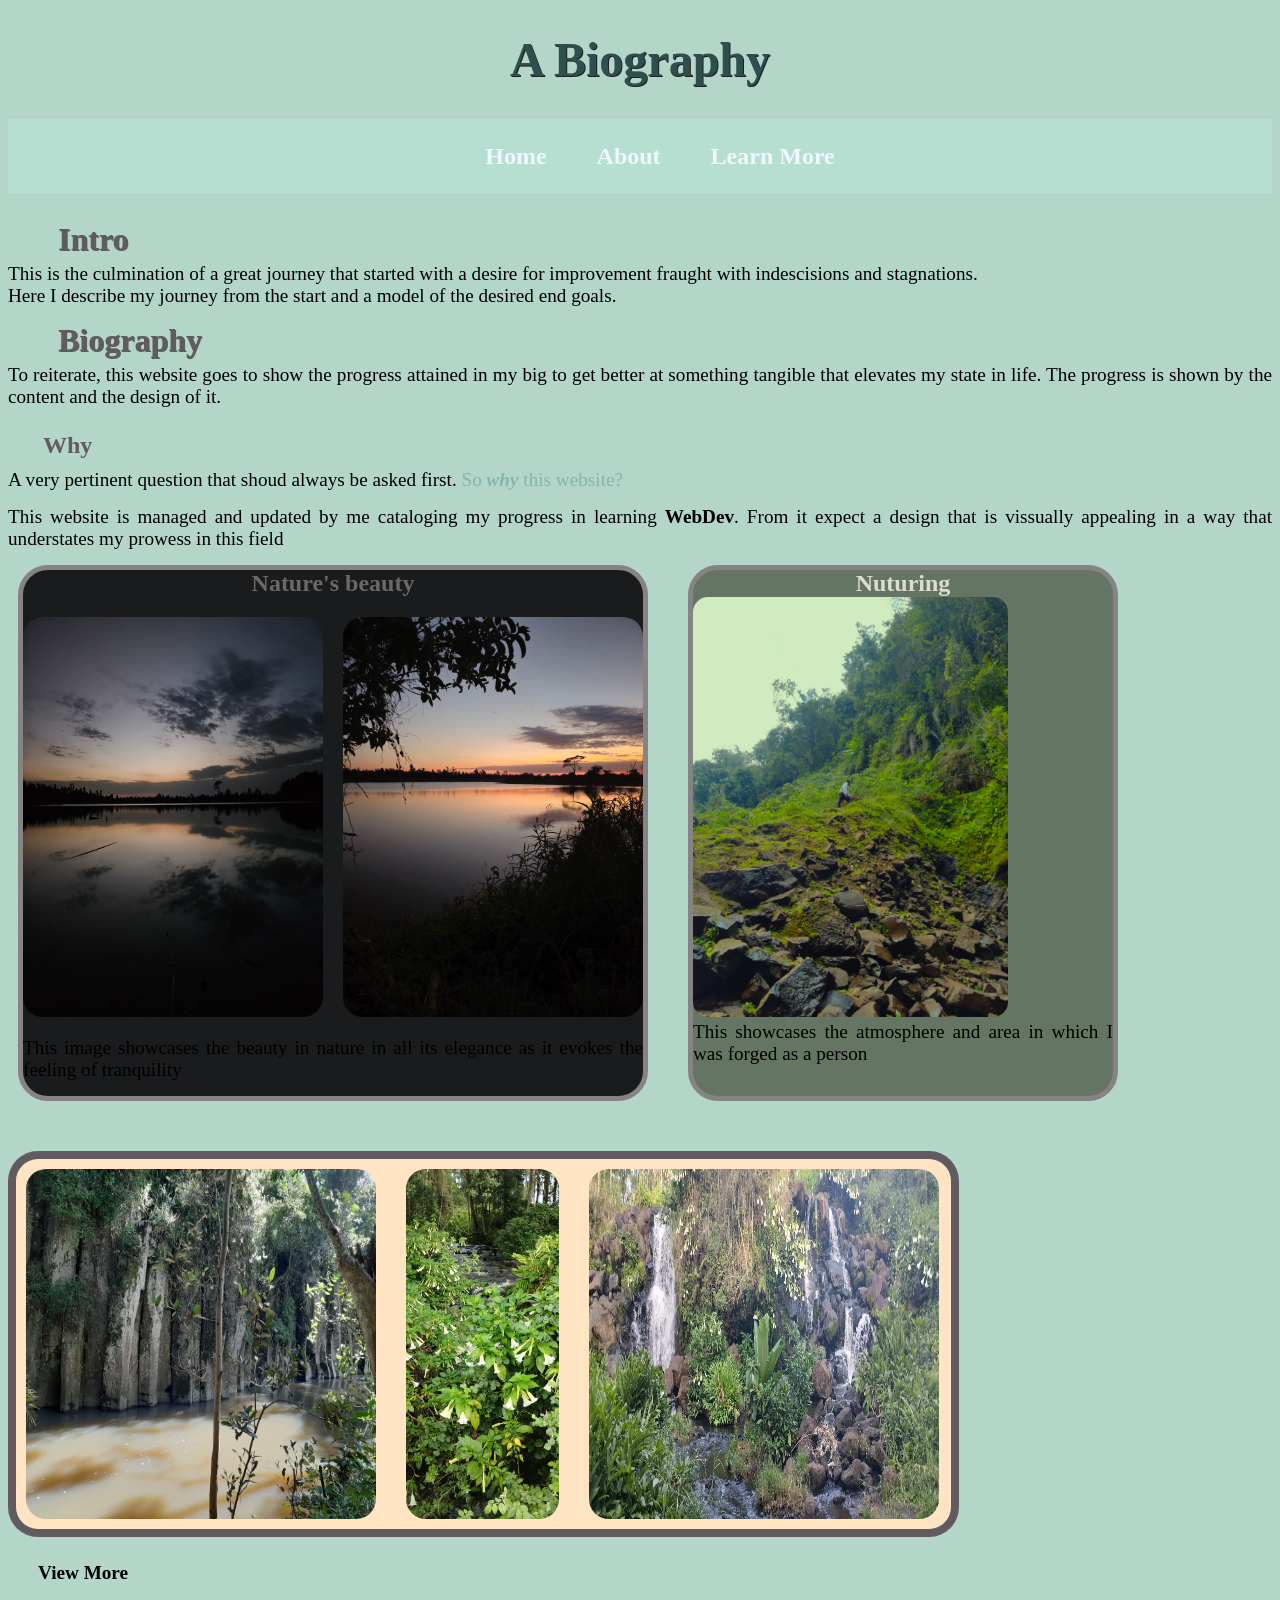
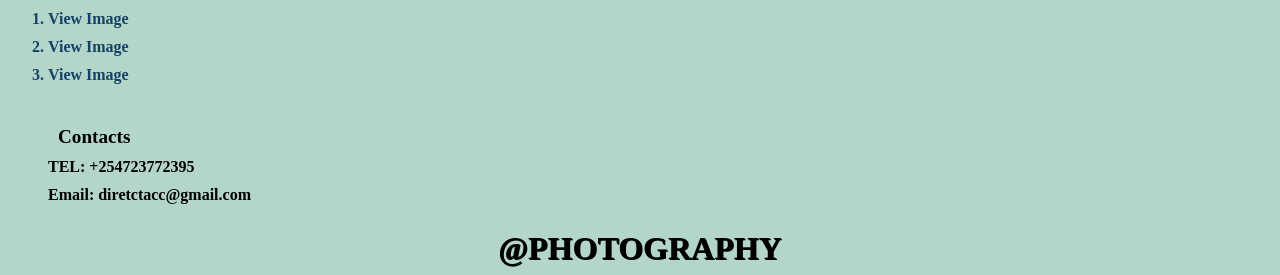
==== commit fecc8922: "commit all my project files" ====
--- a/bio.html
+++ b/bio.html
@@ -58,8 +58,24 @@
             <img src="Images/IMG-20250313-WA0001.jpg" alt="">
             <img src="Images/IMG-20250319-WA0004.jpg" alt="">
         </div>
-        
+       
     </div>
+     <div class="more">
+            <h4>View More</h4>
+            <div class="M-img">
+                <ol>
+                    <li>
+                        <a href="Images/edit 1.jpg">View Image</a>
+                    </li>
+                    <li>
+                        <a href="Images/IMG-20250901-WA0011.jpg">View Image</a>
+                    </li>
+                    <LI>
+                        <a href="Images/IMG-20250901-WA0031.jpg">View Image</a>
+                    </LI>
+                </ol>
+            </div>
+        </div>
     </main>
     <div >
         <h5>Contacts</h5>
--- a/bio.css
+++ b/bio.css
@@ -7,6 +7,9 @@
             width: 90%;
     }
     
+}
+body{
+    background-color: rgb(179, 214, 200);
 }
 h1{
     text-align: center;
@@ -21,6 +24,7 @@
     font-weight: 700;
     justify-content: center;
     list-style-type: bone;
+    background-color: rgb(182, 223, 209);
 }
 .navbar a{
     text-decoration: none;
@@ -30,6 +34,9 @@
     list-style-type: none;
     display: flex;
     gap: 50px; 
+}
+a:hover{
+ color: darkgrey;
 }
 div h2{
     margin-left: 50px;
@@ -72,9 +79,13 @@
 .card {
     display: flex;
     gap:40px;
+   
+    border-radius: 30px;
     margin: 10px;
+    width: 1100px;
     padding-bottom: 20px;
     margin-bottom: 30px;
+    
 }
 .card .Nature{
     display: flex;
@@ -86,7 +97,7 @@
     gap: 20px;
     border-radius: 30px;
     border: 5px solid rgb(133, 131, 131);
-
+    background-color: rgb(26, 27, 29);
 }
 .card .Nature .nat-img{
     display: flex;
@@ -104,7 +115,11 @@
     justify-items: center;
     border: 5px solid rgb(133, 131, 131);
     border-radius: 30px;
+    background-color: rgb(101, 117, 100);
 
+}
+.card .Nuture h3{
+    color: rgb(221, 220, 210);
 }
 .card .Nuture img{
     width: 500;
@@ -123,7 +138,6 @@
     padding:10px;
     border: 8px solid rgba(94, 89, 94, 0.979);
     background-color: bisque;
-    justify-content: ;
 }
 .mor img{
     gap: 30px;
@@ -140,4 +154,43 @@
 }
 #ct5{
     color: rgb(134, 180, 174);
+}
+h5{
+    padding-left: 50px;
+    font-size: larger;
+    margin-bottom: 0px;
+}
+.more h4{
+    margin-left: 30px;
+    font-size: larger;
+    font-weight: 600;
+}
+.M-img a{
+    text-decoration: none;
+    color: rgb(21, 65, 104);
+}
+a:visited{
+    color: aliceblue;
+}
+a:hover{
+    color: green;
+}
+.M-img ol{
+    list-style-type: decimal;
+    color: rgb(21, 65, 104);
+}
+ol{
+    list-style-type:none;
+    margin-top: 10px;
+    font-weight: 800;
+}
+ol li{
+    padding-bottom: 10px;
+}
+footer{
+    text-align: center;
+    font-weight: bolder;
+    font-size: xx-large;
+    text-shadow: 1px 0.5px;
+    color: black;
 }
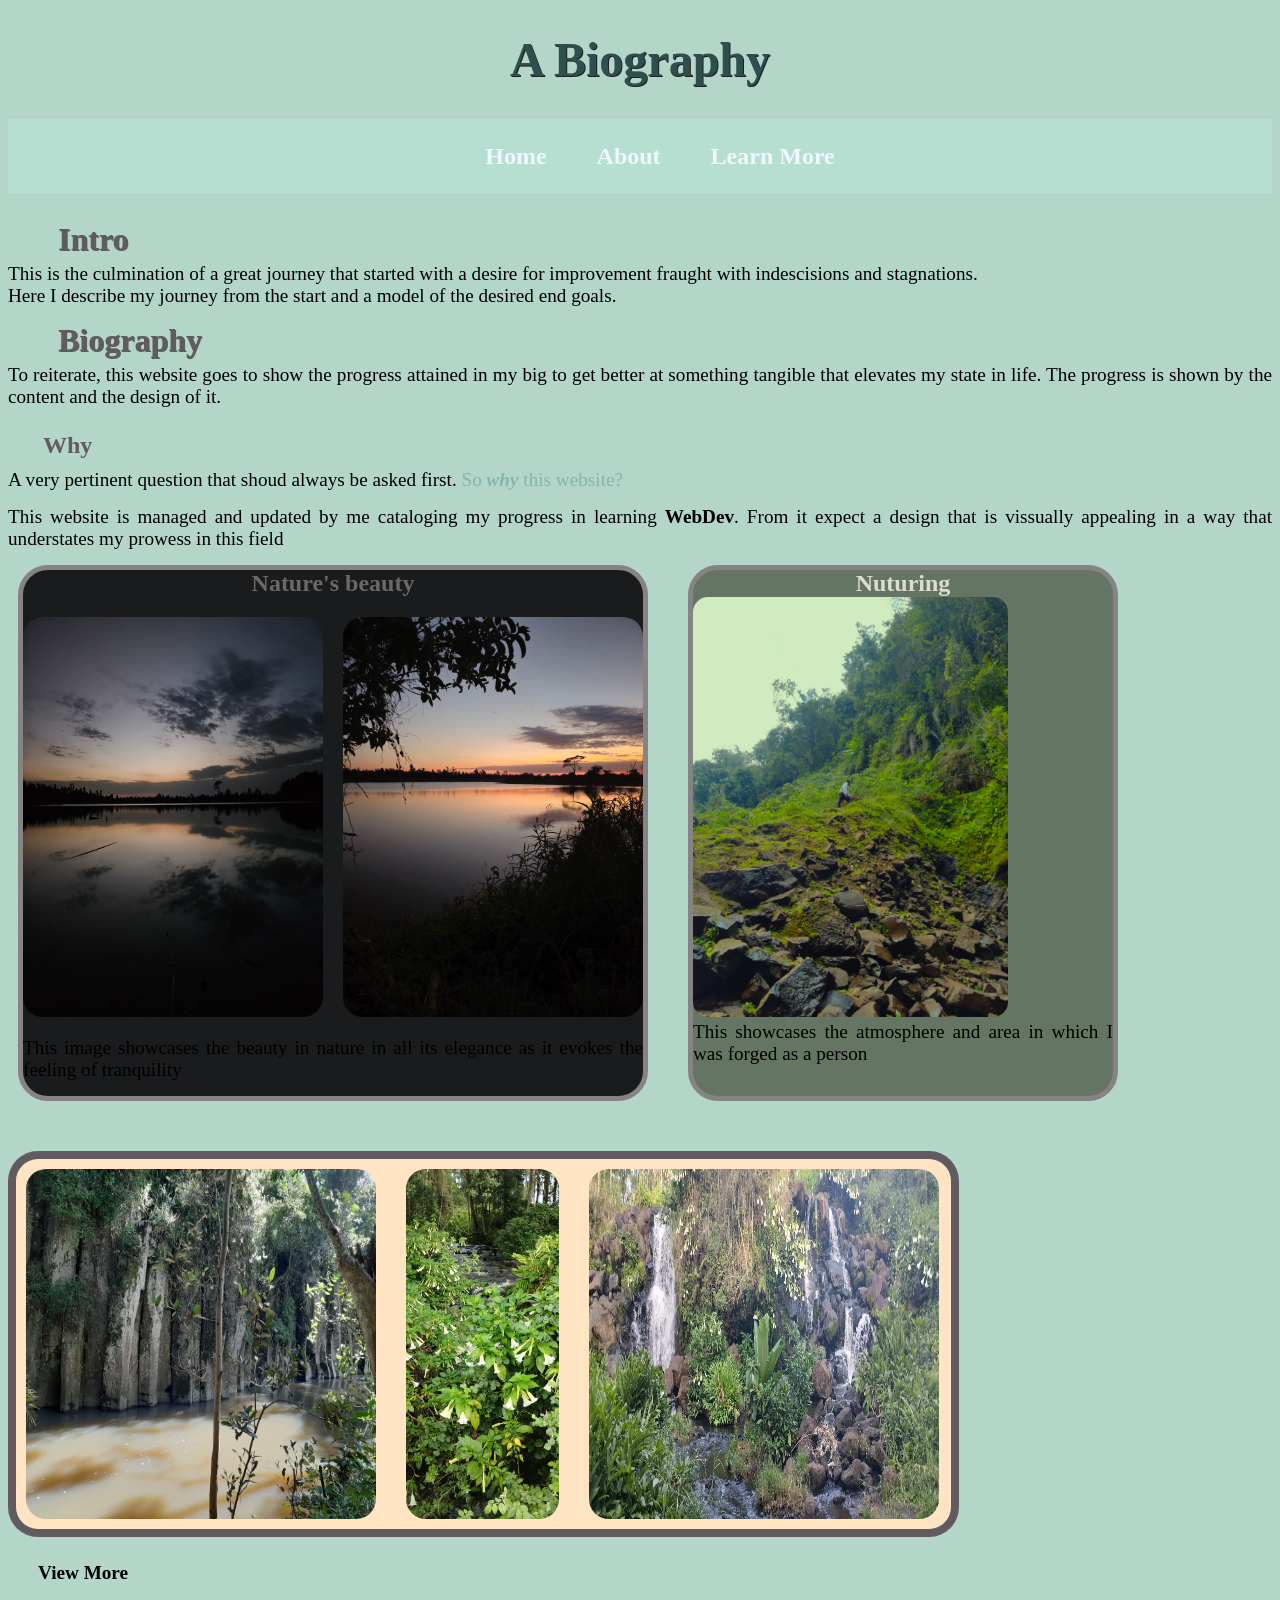
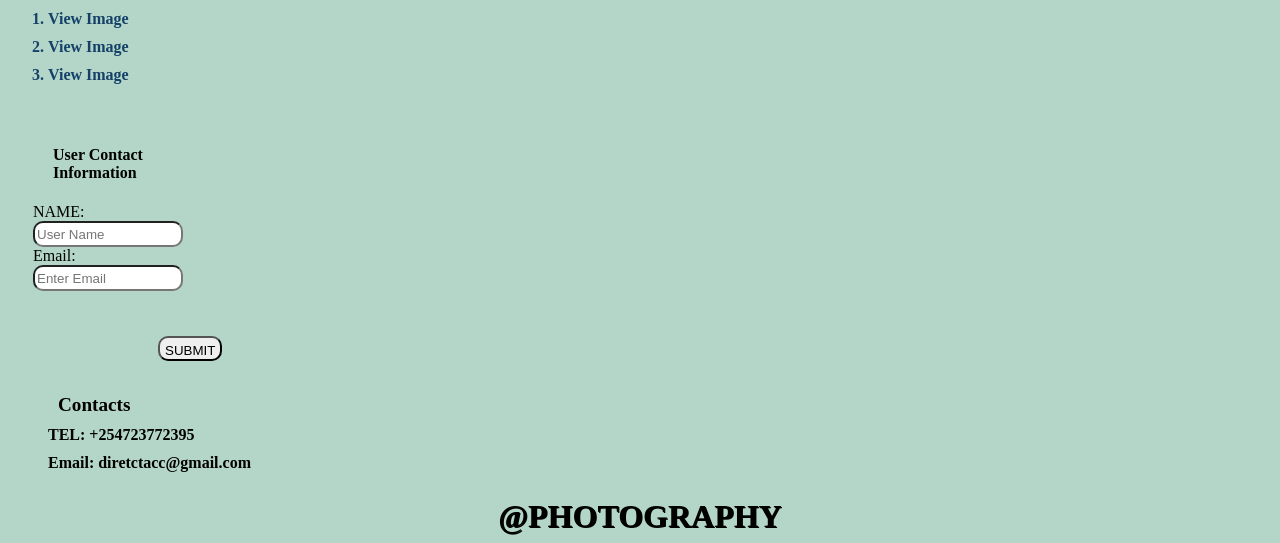
==== commit 9f95a98f: "final commit of  all my project files" ====
--- a/bio.html
+++ b/bio.html
@@ -76,8 +76,17 @@
                 </ol>
             </div>
         </div>
-    </main>
-    <div >
+        <div class="form">
+            <form action="">
+                <h4>User Contact Information</h4>
+                <label for="text">NAME:</label>
+                <INPUT type="text" id="User-Name" placeholder="User Name"></INPUT>
+                <label for="email">Email:</label>
+                <input type="email" id="EMAIL" placeholder="Enter Email">
+            </form>
+            <button type="submit">SUBMIT</button>
+        </div>
+         <div >
         <h5>Contacts</h5>
         <ol>
             <li>
@@ -91,6 +100,8 @@
                 </li>
         </ol>
     </div>
+    </main>
+   
     <footer>
         @PHOTOGRAPHY
     </footer>
--- a/bio.css
+++ b/bio.css
@@ -175,6 +175,32 @@
 a:hover{
     color: green;
 }
+form h4{
+    margin-left: 20px;
+}
+form{
+    margin: 10px;
+    display: flex;
+    flex-direction: column;
+    width: 150px;
+    padding: 15px;
+
+}
+#User-Name {
+    border-radius: 10px;
+    height: 20px;
+}
+#EMAIL{
+    border-radius: 10px;
+        height: 20px;
+}
+button{
+    margin-left: 150px;
+    margin-top: 20px;
+    border-radius: 10px;
+    height: 25px;
+    padding: 5px;
+}
 .M-img ol{
     list-style-type: decimal;
     color: rgb(21, 65, 104);
